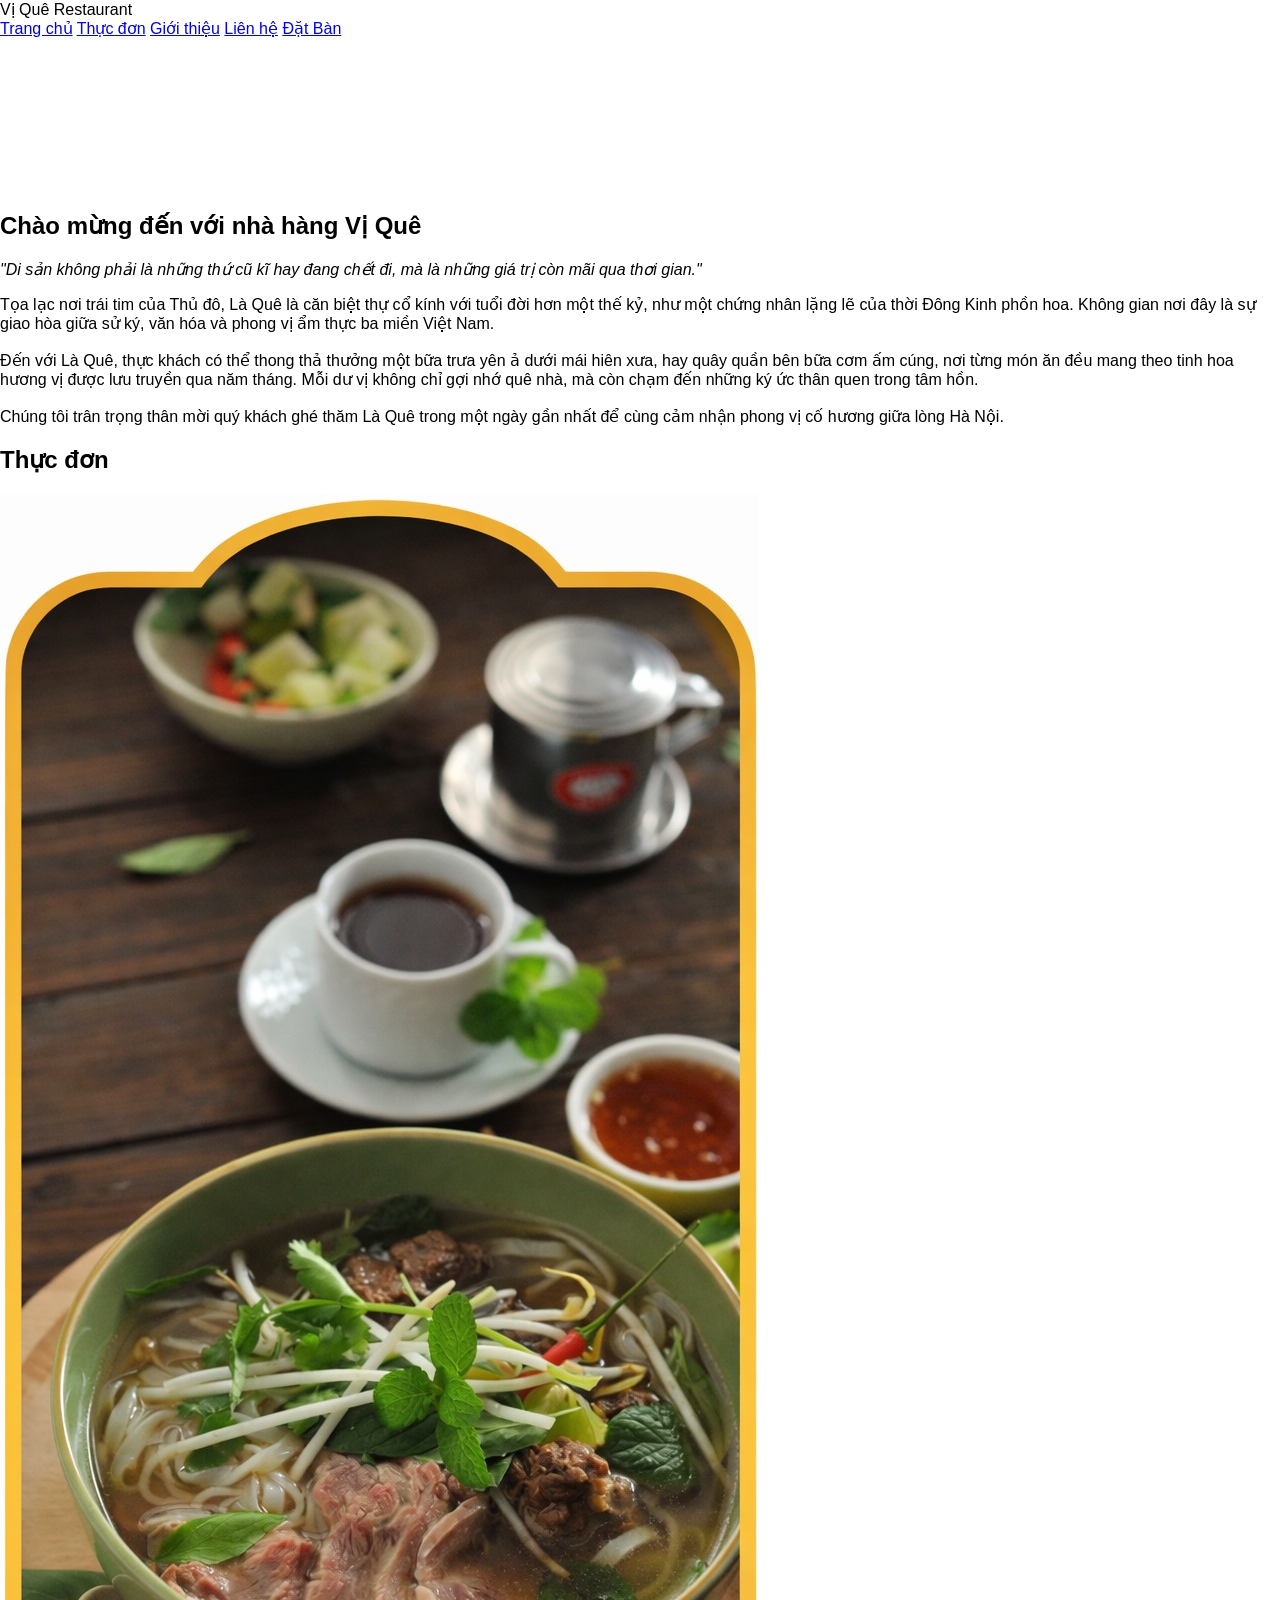
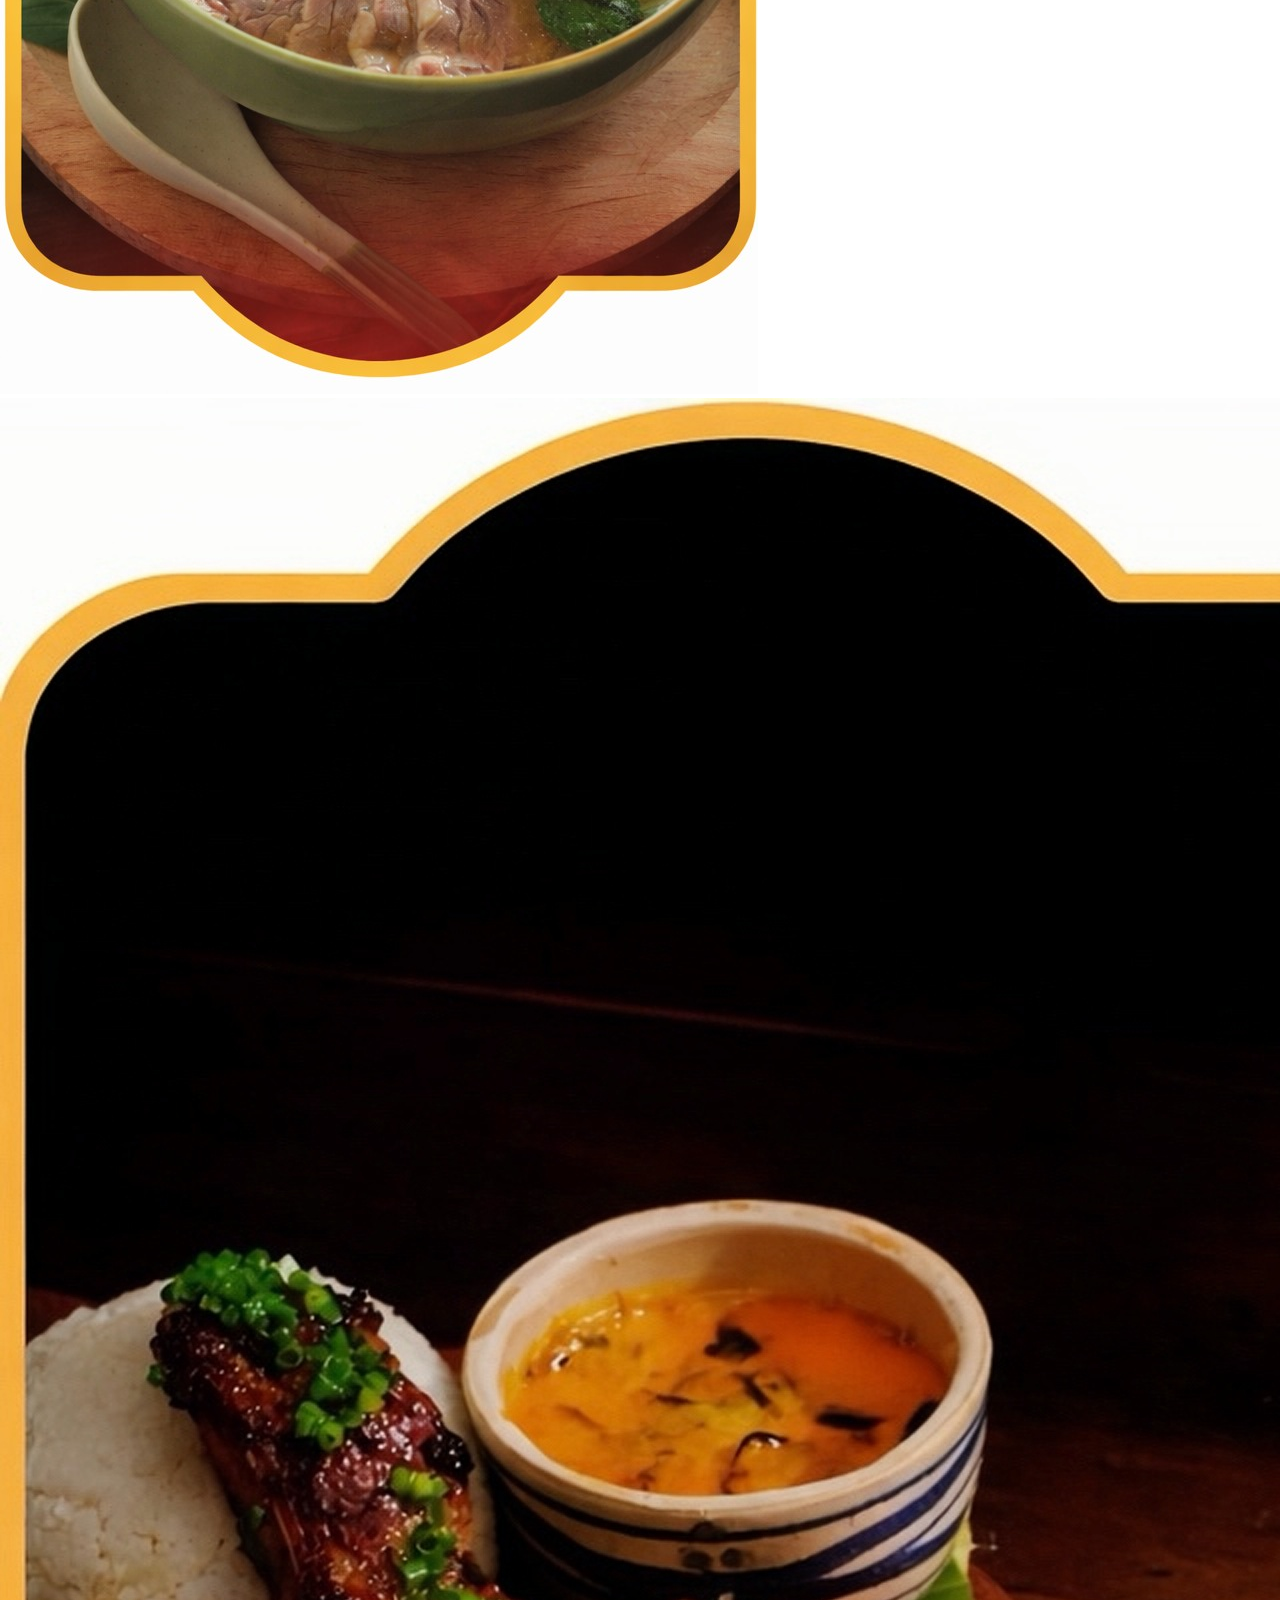
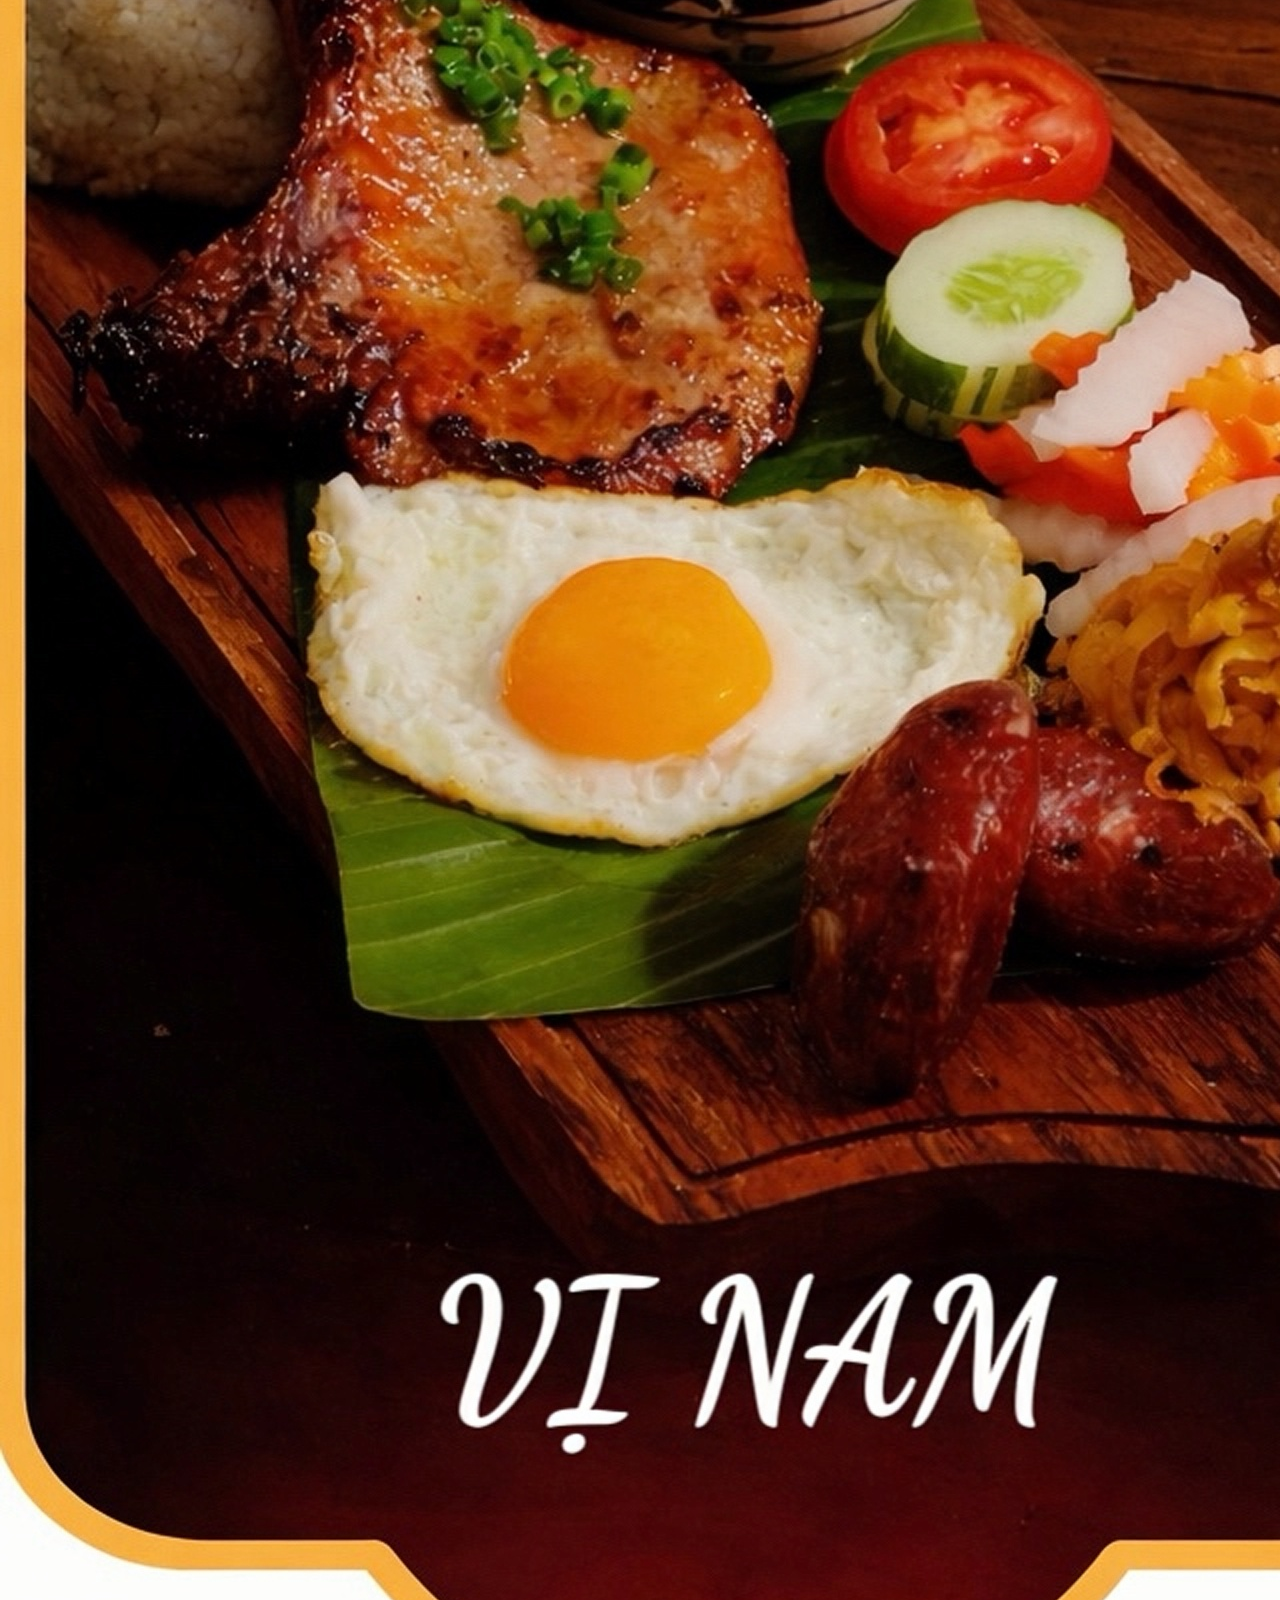
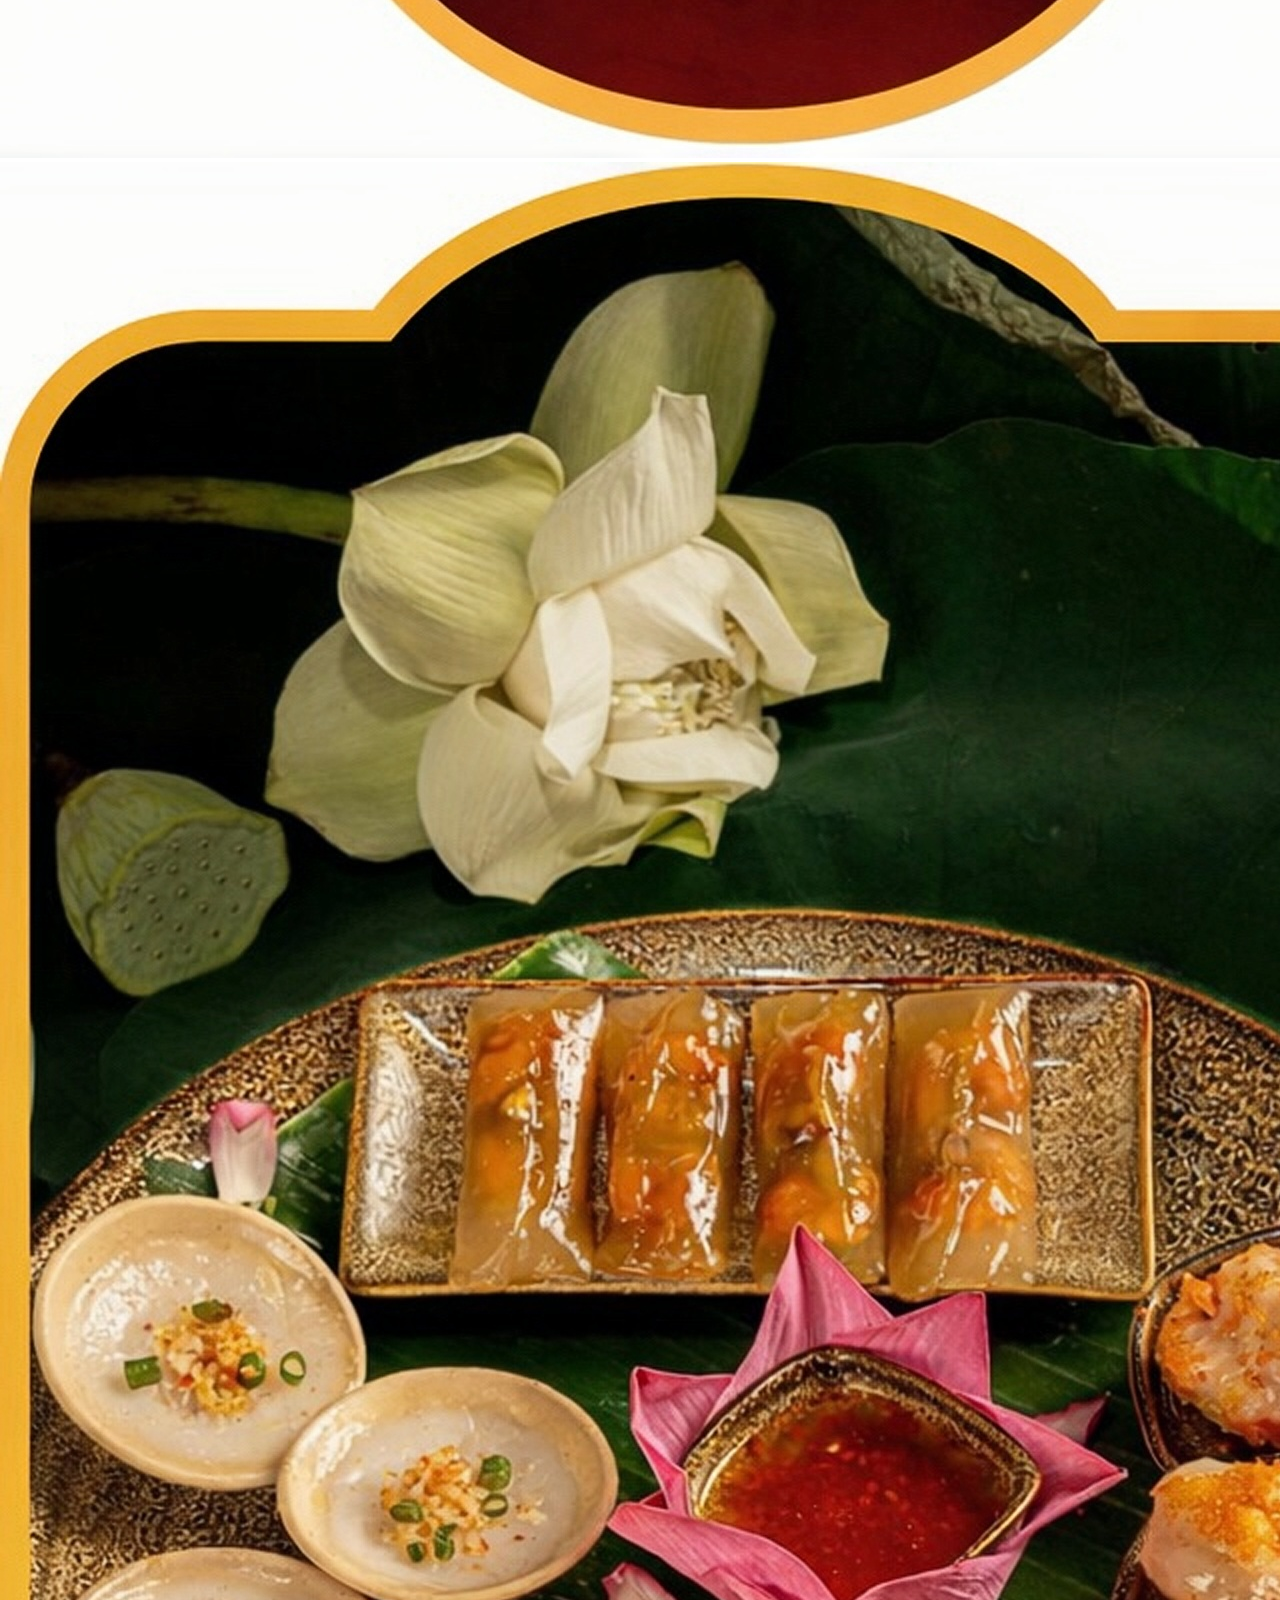
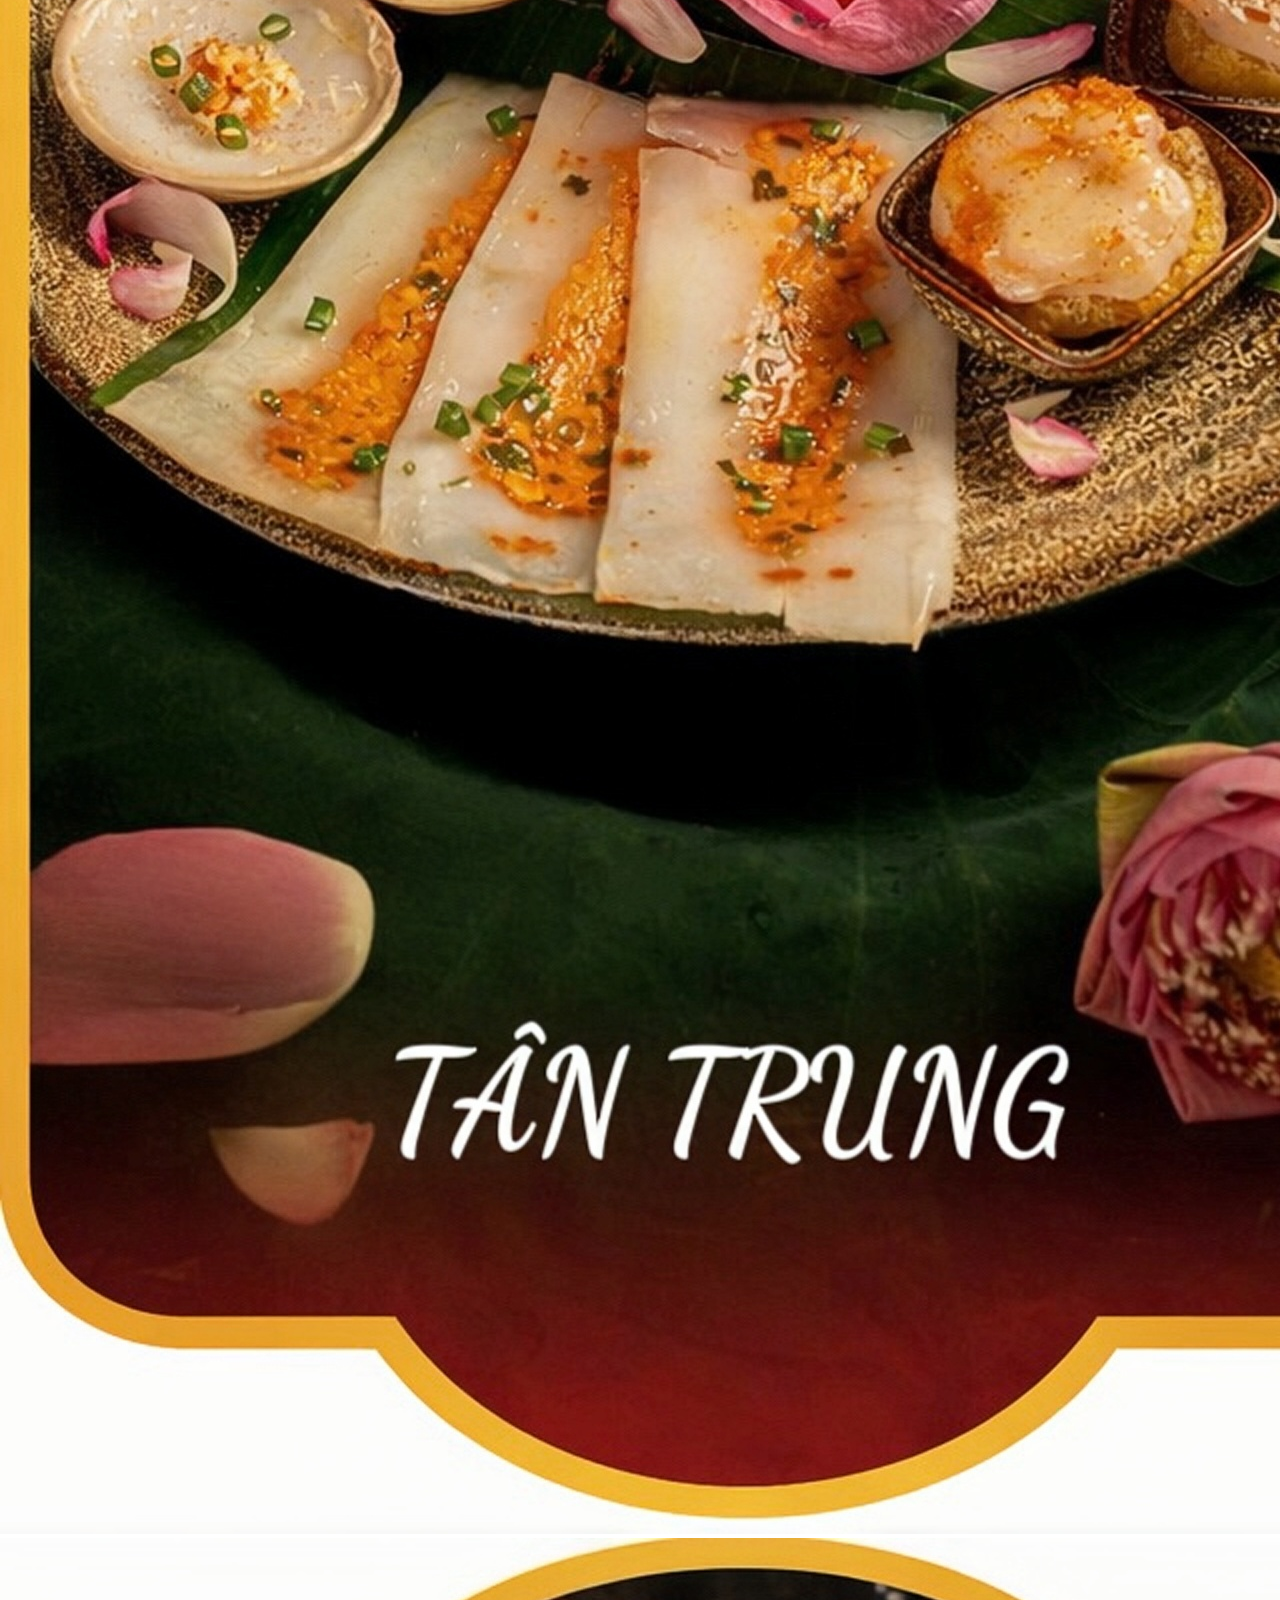
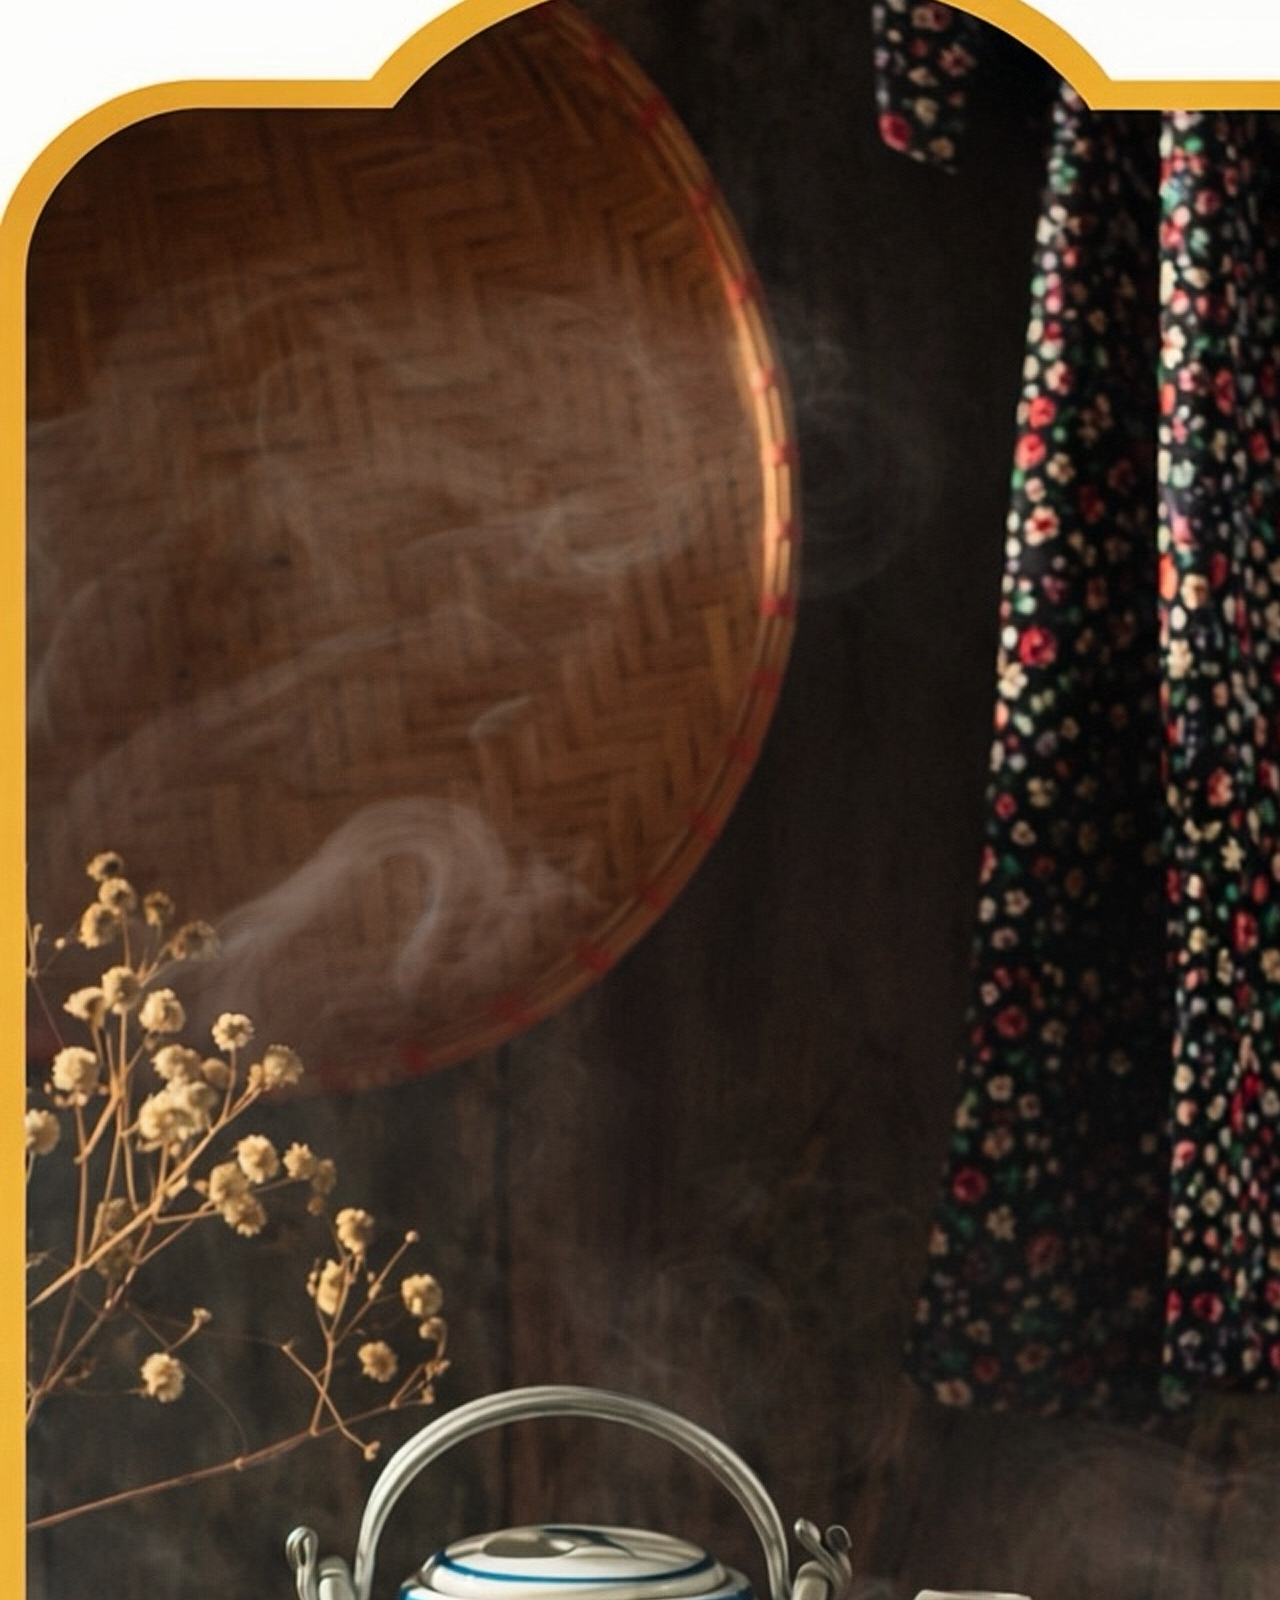
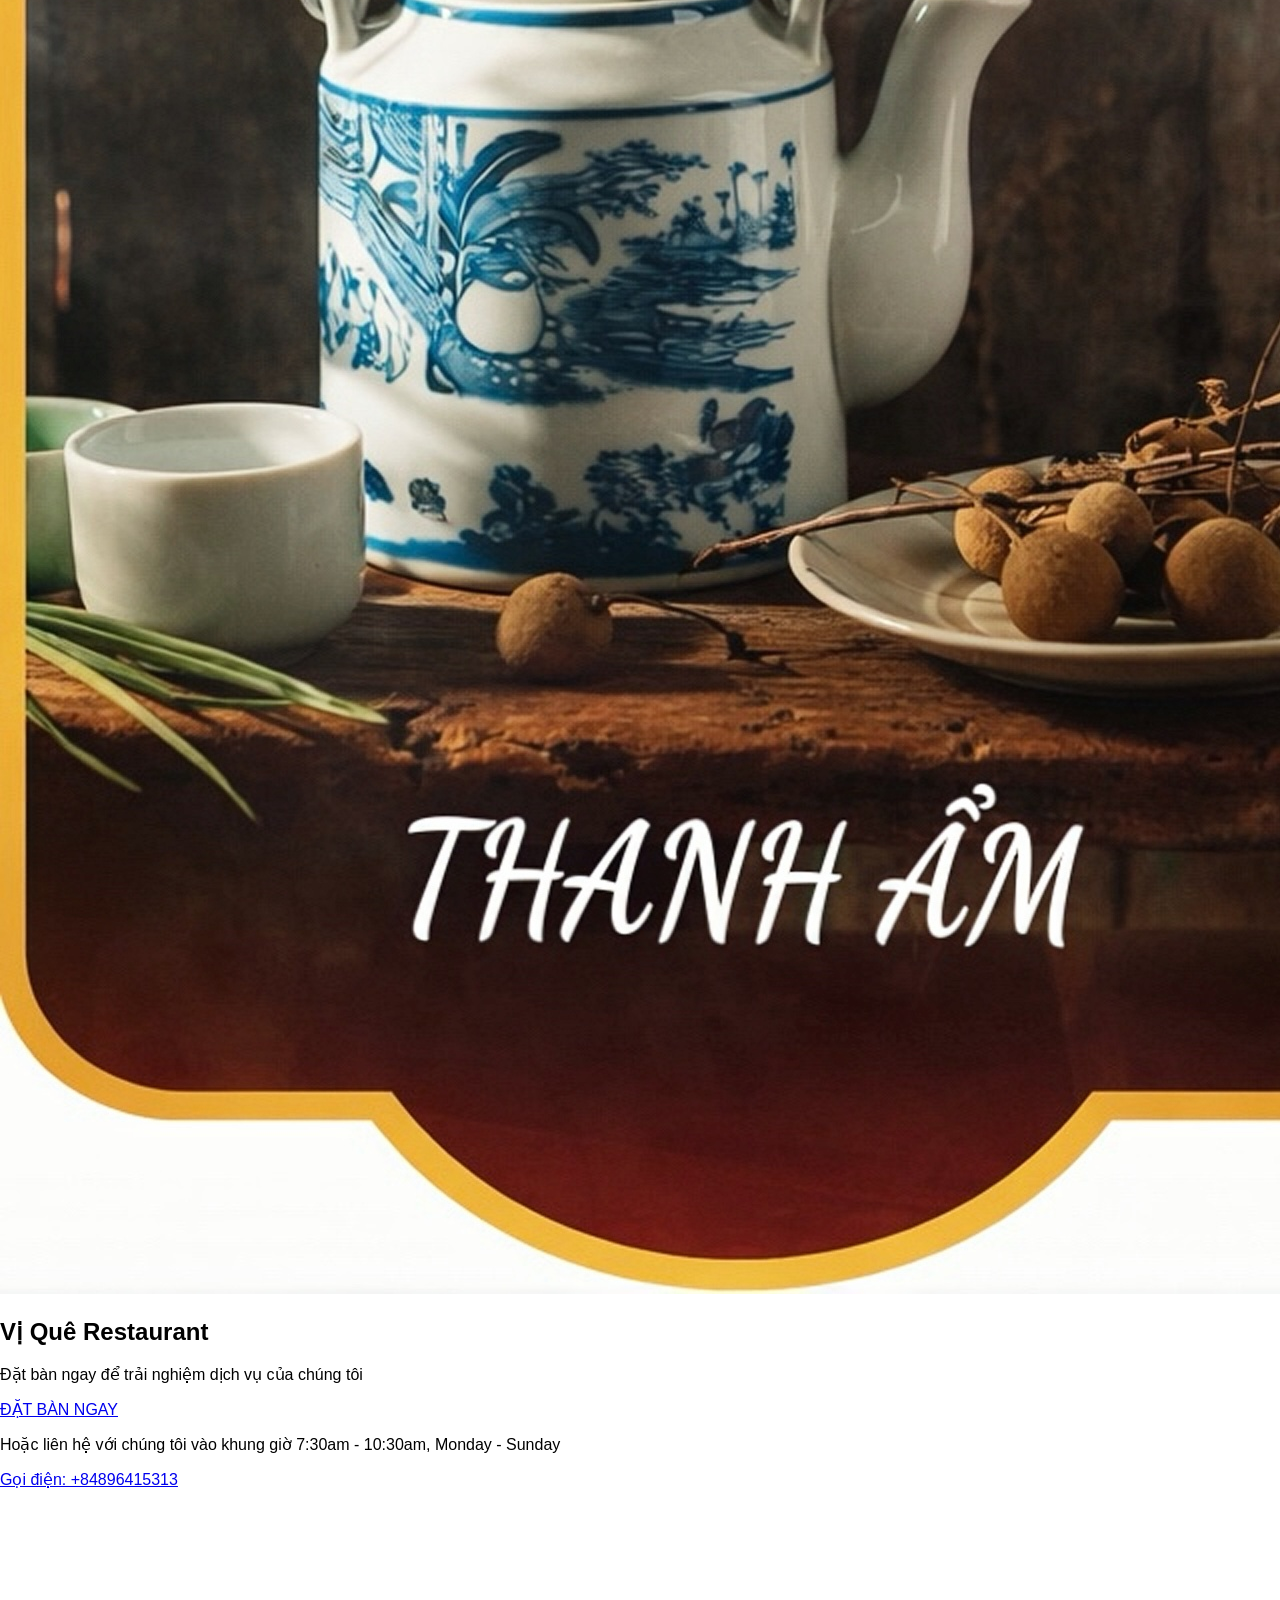
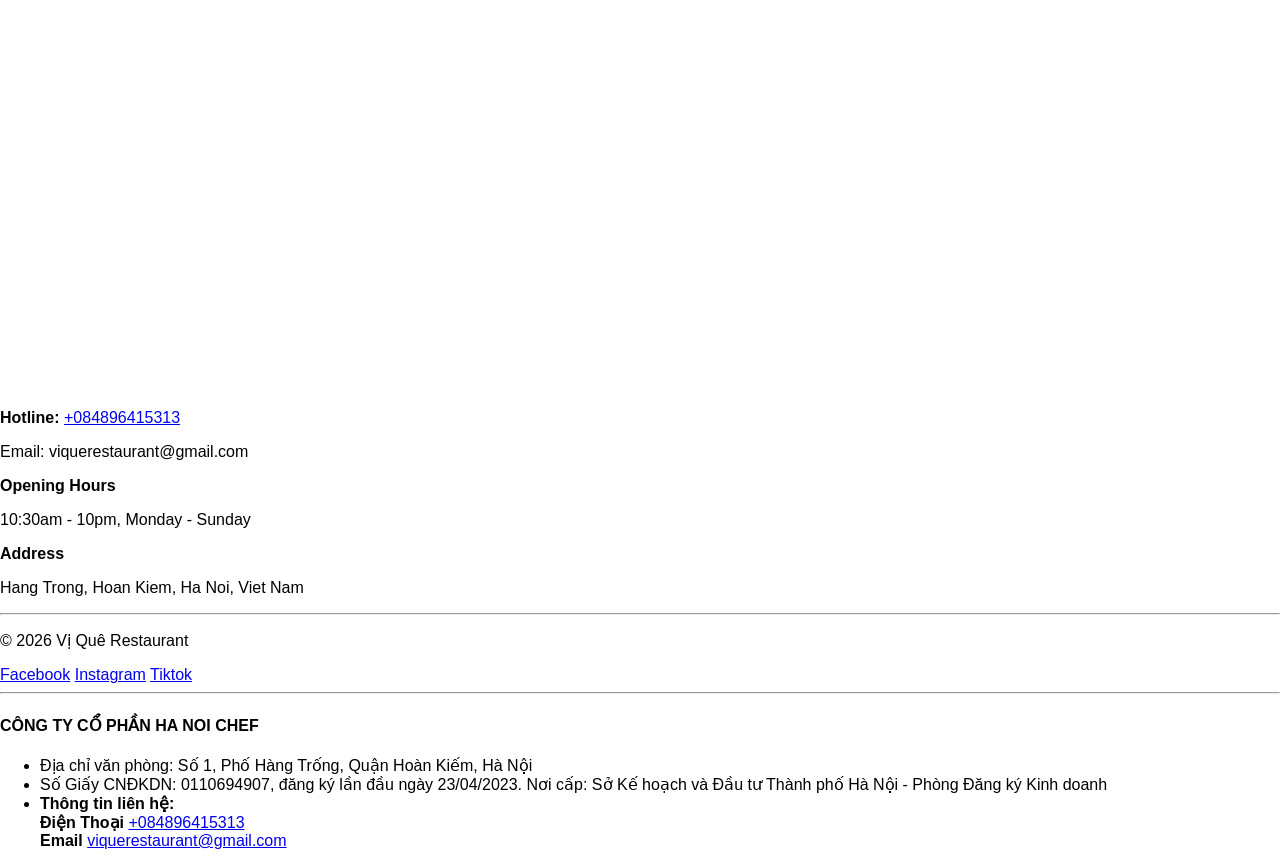
==== Index.html @ 924ca390 "Initial commit" ====
<!DOCTYPE html>
<html lang="vi">
<head>
    <meta charset="UTF-8">
    <meta name="viewport" content="width=device-width, initial-scale=1.0"/>
    <link rel="icon" type="image/jpg" href="images/logo.jpg">
    <title>Vị Quê Restaurant</title>
    <link rel="stylesheet" href="style.css">
</head>

<body>
    <header>
        <div class="logo">
            Vị Quê Restaurant
        </div>

        <nav class="navbar">
            <a href="index.html">Trang chủ</a>
            <a href="menu.html">Thực đơn</a>
            <a href="about.html">Giới thiệu</a>
            <a href="contact.html">Liên hệ</a>
            <a href="reserve.html">Đặt Bàn</a>
        </nav>
    </header>

    <section class="banner-video">
        <video class="banner-video-player" autoplay muted loop playsinline>
            <source src="images/videobaner.mp4" type="video/mp4">
        </video>
    </section>

    <section class="about">
        <div class="container">
            <h2>Chào mừng đến với nhà hàng Vị Quê</h2>
            <i>
                "Di sản không phải là những thứ cũ kĩ hay đang chết đi, mà là những giá trị còn mãi qua thơi gian."
            </i>

            <p>
                Tọa lạc nơi trái tim của Thủ đô, Là Quê là căn biệt thự cổ kính với tuổi đời hơn một thế kỷ, như một chứng nhân lặng lẽ của thời Đông Kinh phồn hoa. Không gian nơi đây là sự giao hòa giữa sử ký, văn hóa và phong vị ẩm thực ba miền Việt Nam.<br><br>

                Đến với Là Quê, thực khách có thể thong thả thưởng một bữa trưa yên ả dưới mái hiên xưa, hay quây quần bên bữa cơm ấm cúng, nơi từng món ăn đều mang theo tinh hoa hương vị được lưu truyền qua năm tháng. Mỗi dư vị không chỉ gợi nhớ quê nhà, mà còn chạm đến những ký ức thân quen trong tâm hồn.<br><br>

                Chúng tôi trân trọng thân mời quý khách ghé thăm Là Quê trong một ngày gần nhất để cùng cảm nhận phong vị cố hương giữa lòng Hà Nội.
            </p>
        </div>


    </section>

    <section class="menu-image">
        <h2>Thực đơn</h2>
        <div class="menu-grid">
            <a href="menu.html">
            <img src="images/hương bắc.jpg" alt="Hương Bắc">
            </a>

            <a href="menu.html">
            <img src="images/vị nam.jpg" alt="Vị Nam">
            </a>

            <a href="menu.html">
            <img src="images/tan trung.jpg" alt="Tân Trung">
            </a>

            <a href="menu.html">
            <img src="images/thanh ẩm.jpg" alt="Thanh Ẩm">
            </a>
        </div>
    </section>

    <section class="reservation">
        <h2> Vị Quê Restaurant</h2>
        <p> Đặt bàn ngay để trải nghiệm dịch vụ của chúng tôi</p>
        <a href="reserve.html" class="reverse-button"> ĐẶT BÀN NGAY </a>
        <p> Hoặc liên hệ với chúng tôi vào khung giờ 7:30am - 10:30am, Monday - Sunday</p>
        <a href="tel:0896415313" class="contact-button"> Gọi điện: +84896415313</a>

        <iframe 
        src="https://www.google.com/maps/embed?pb=!1m18!1m12!1m3!1d2633.3364512951644!2d105.85098971503221!3d21.02867943982586!2m3!1f0!2f0!3f0!3m2!1i1024!2i768!4f13.1!3m3!1m2!1s0x3135ab952ba31a31%3A0xe4182b099be6c860!2zVGjDoXAgUsO5YQ!5e0!3m2!1svi!2s!4v1773385647368!5m2!1svi!2s" 
        width="100%" 
        height="500" 
        style="border:0;" 
        allowfullscreen="" 
        loading="lazy" 
        referrerpolicy="no-referrer-when-downgrade">
        </iframe>
    </section>

    <footer class ="footer">
        <div class="footer-top">
            <div class="footer-contact">
                <p><strong>Hotline:</strong> <a href="tel:0896415313" class="contact-button">+084896415313</a></p>
                <p>Email: viquerestaurant@gmail.com</p>
            </div>

            <div class="footer-hour">
                <p><strong>Opening Hours</strong></p>
                <p>10:30am - 10pm, Monday - Sunday</p>
            </div>

            <div class="footer-address">
                <p><strong>Address</strong></p>
                <p>Hang Trong, Hoan Kiem, Ha Noi, Viet Nam</p>
            </div>
        </div>

        <hr>

        <div class="footer-middle">
            <div class="copyright">
                <p>&copy; 2026 Vị Quê Restaurant </p>
            </div>

            <div class="social-media">
                <a href="https://www.facebook.com/share/18QTEhTKpm/" target="_blank">Facebook</a>
                <a href="https://www.instagram.com/kh.phuc/" target="_blank">Instagram</a>
                <a href="https://www.tiktok.com/@khacphuc_03?lang=vi-VN" target="_blank">Tiktok</a>
            </div>
        </div>

        <hr>

        <div class="footer-bottom">
            <h4>CÔNG TY CỔ PHẦN HA NOI CHEF</h4>
            <ul class="plus-list">
                <li>Địa chỉ văn phòng: Số 1, Phố Hàng Trống, Quận Hoàn Kiếm, Hà Nội</li>
                <li>Số Giấy CNĐKDN: 0110694907, đăng ký lần đầu ngày 23/04/2023. Nơi cấp: Sở Kế hoạch và Đầu tư Thành phố Hà Nội - Phòng Đăng ký Kinh doanh</li>
                <li>
                    <strong>Thông tin liên hệ:</strong><br>
                    <strong>Điện Thoại</strong>
                    <a href="tel:0896415313" class="contact-button">+084896415313</a><br>
                    <strong>Email</strong>
                    <a href="mailto:viquerestaurant@gmail.com" class="contact-button">viquerestaurant@gmail.com</a>
                </li>
            </ul>
    </footer>
</body>
</html>
---- style.css ----
body{
    margin:0;
    font-family: Frunchesca, Helvetica, Arial, sans-serif;
}
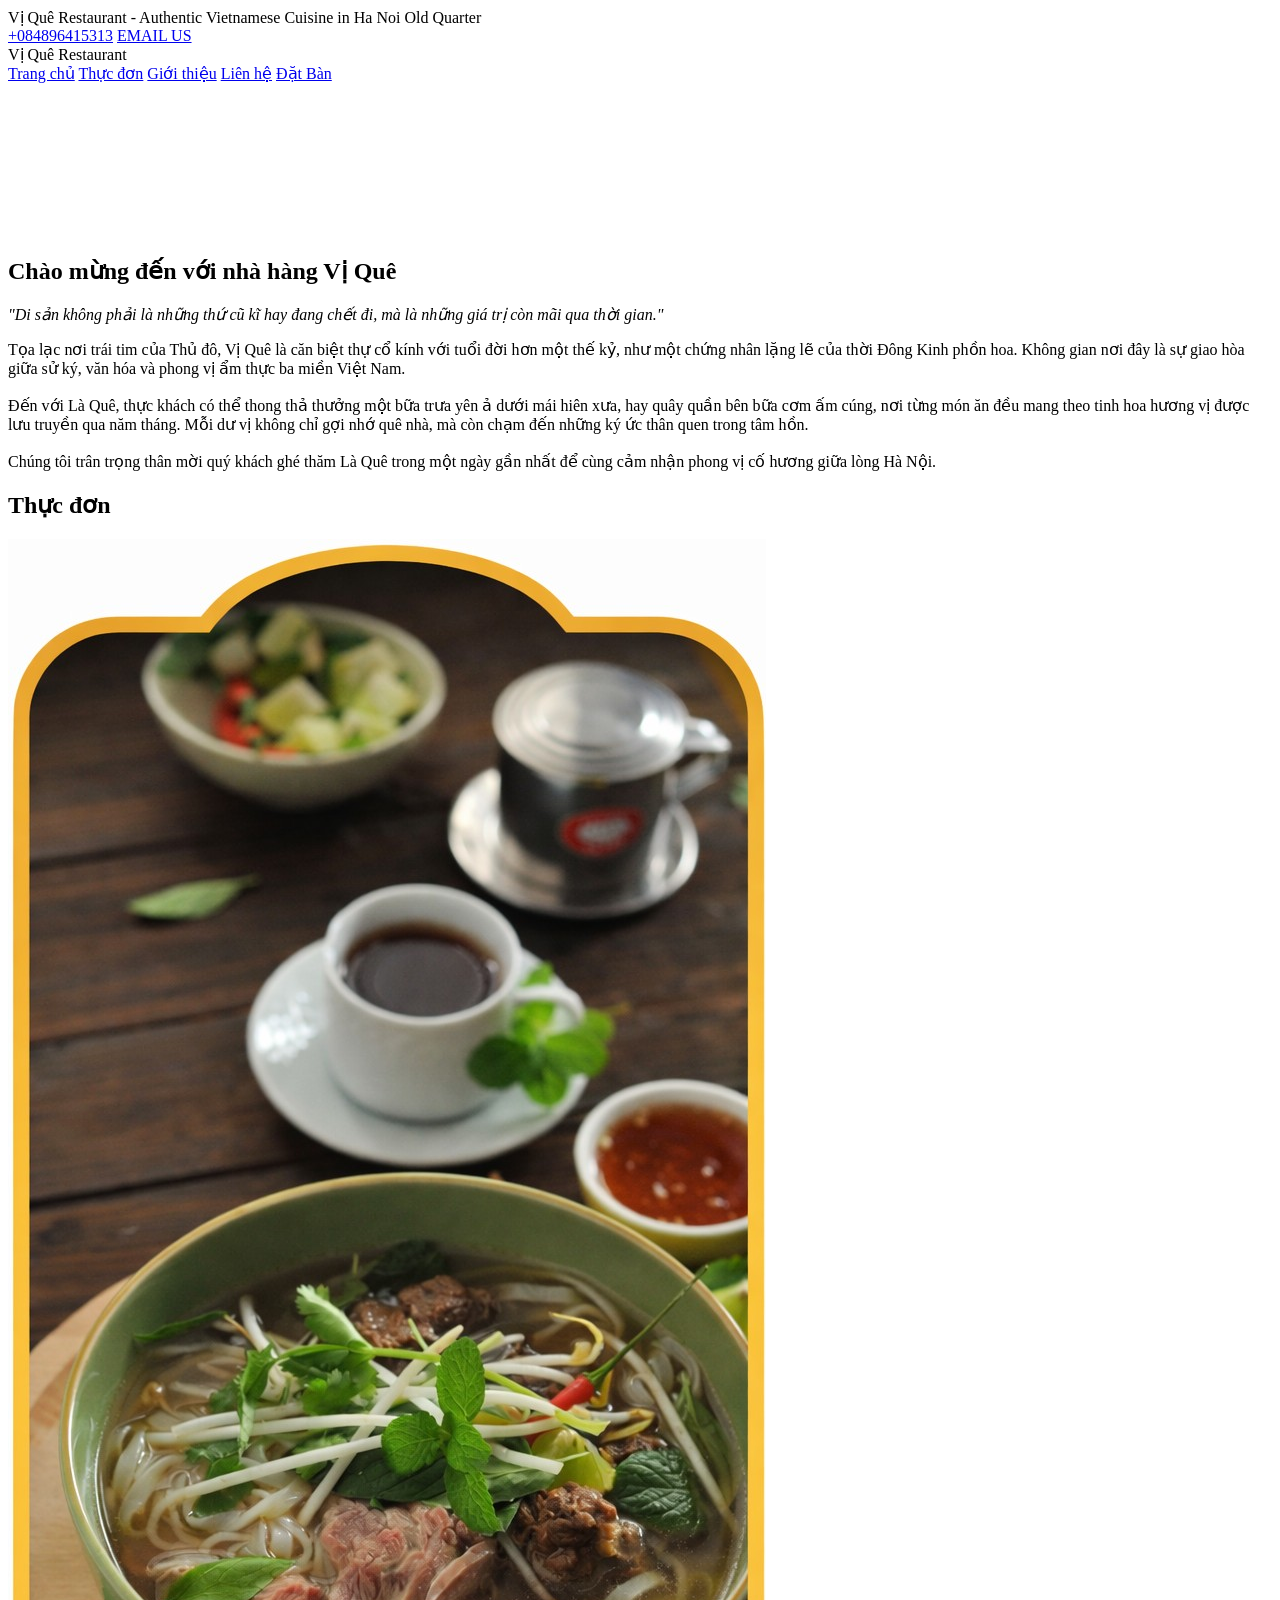
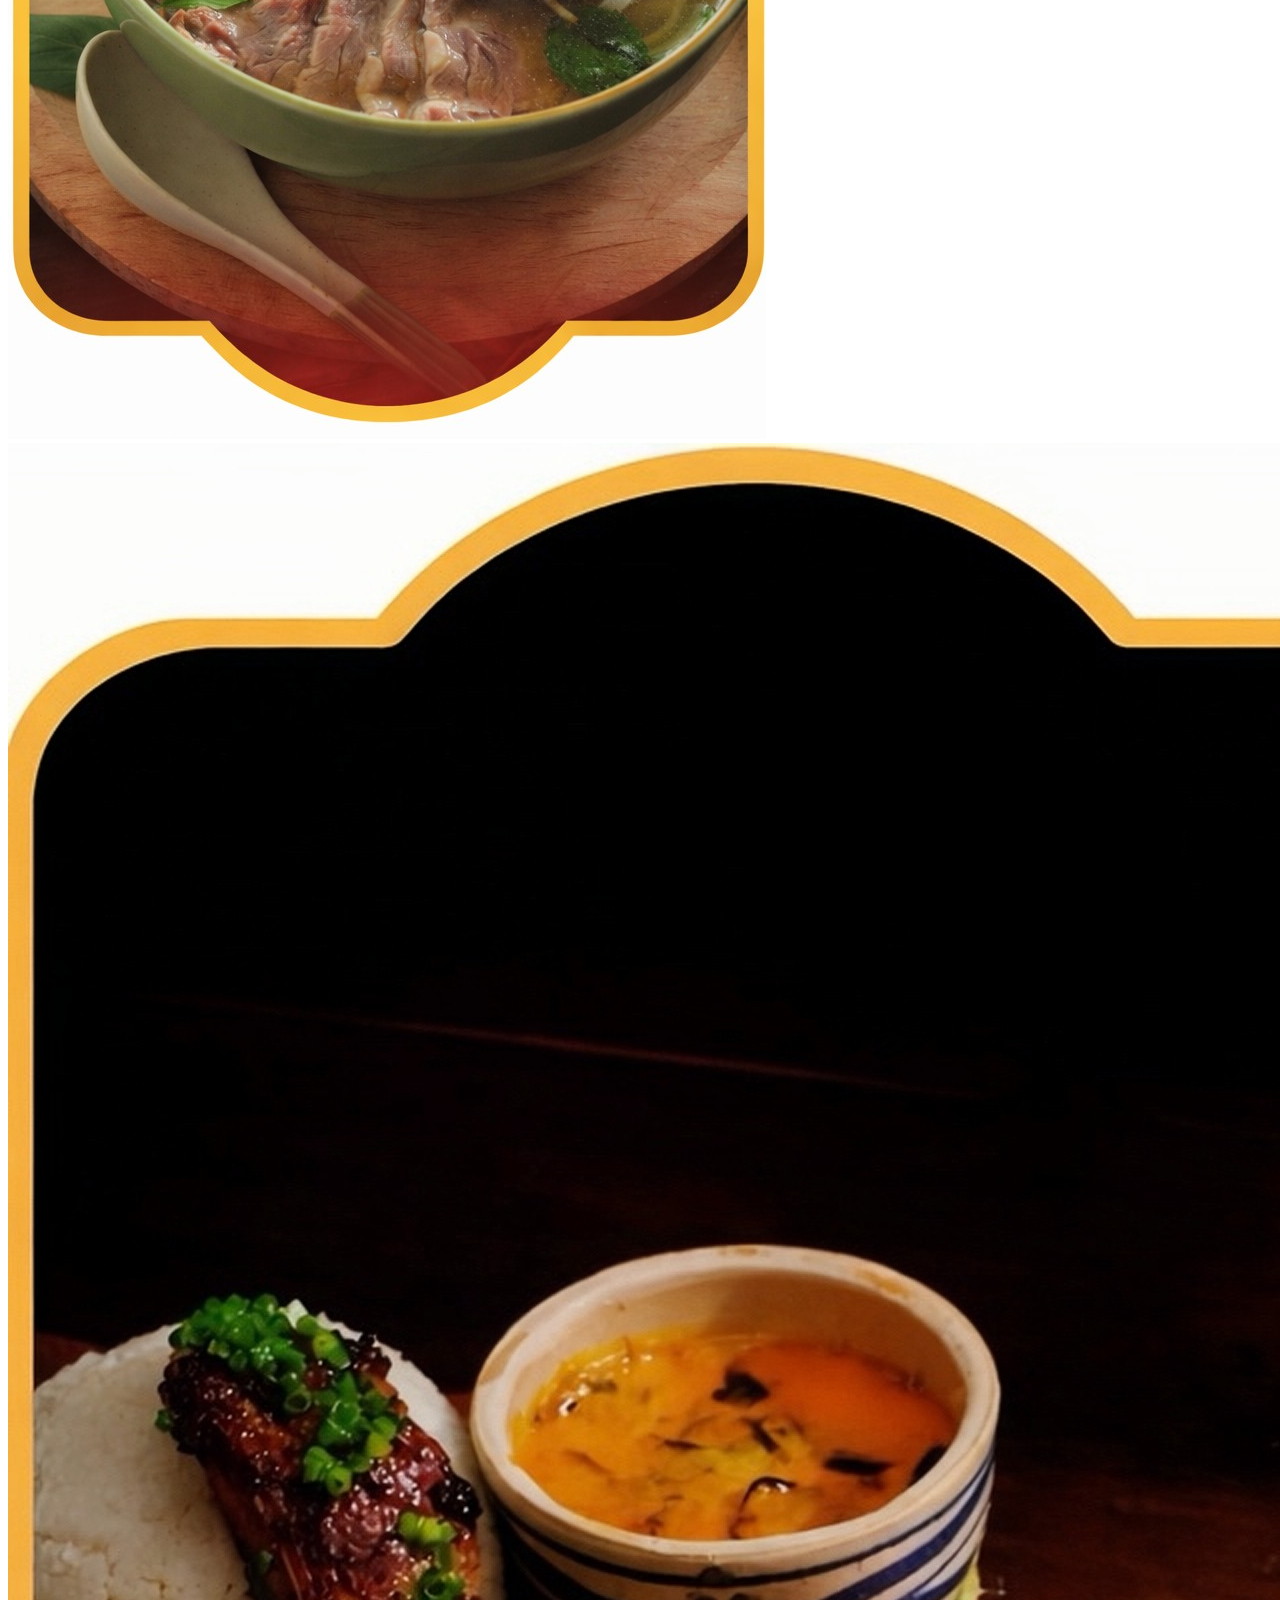
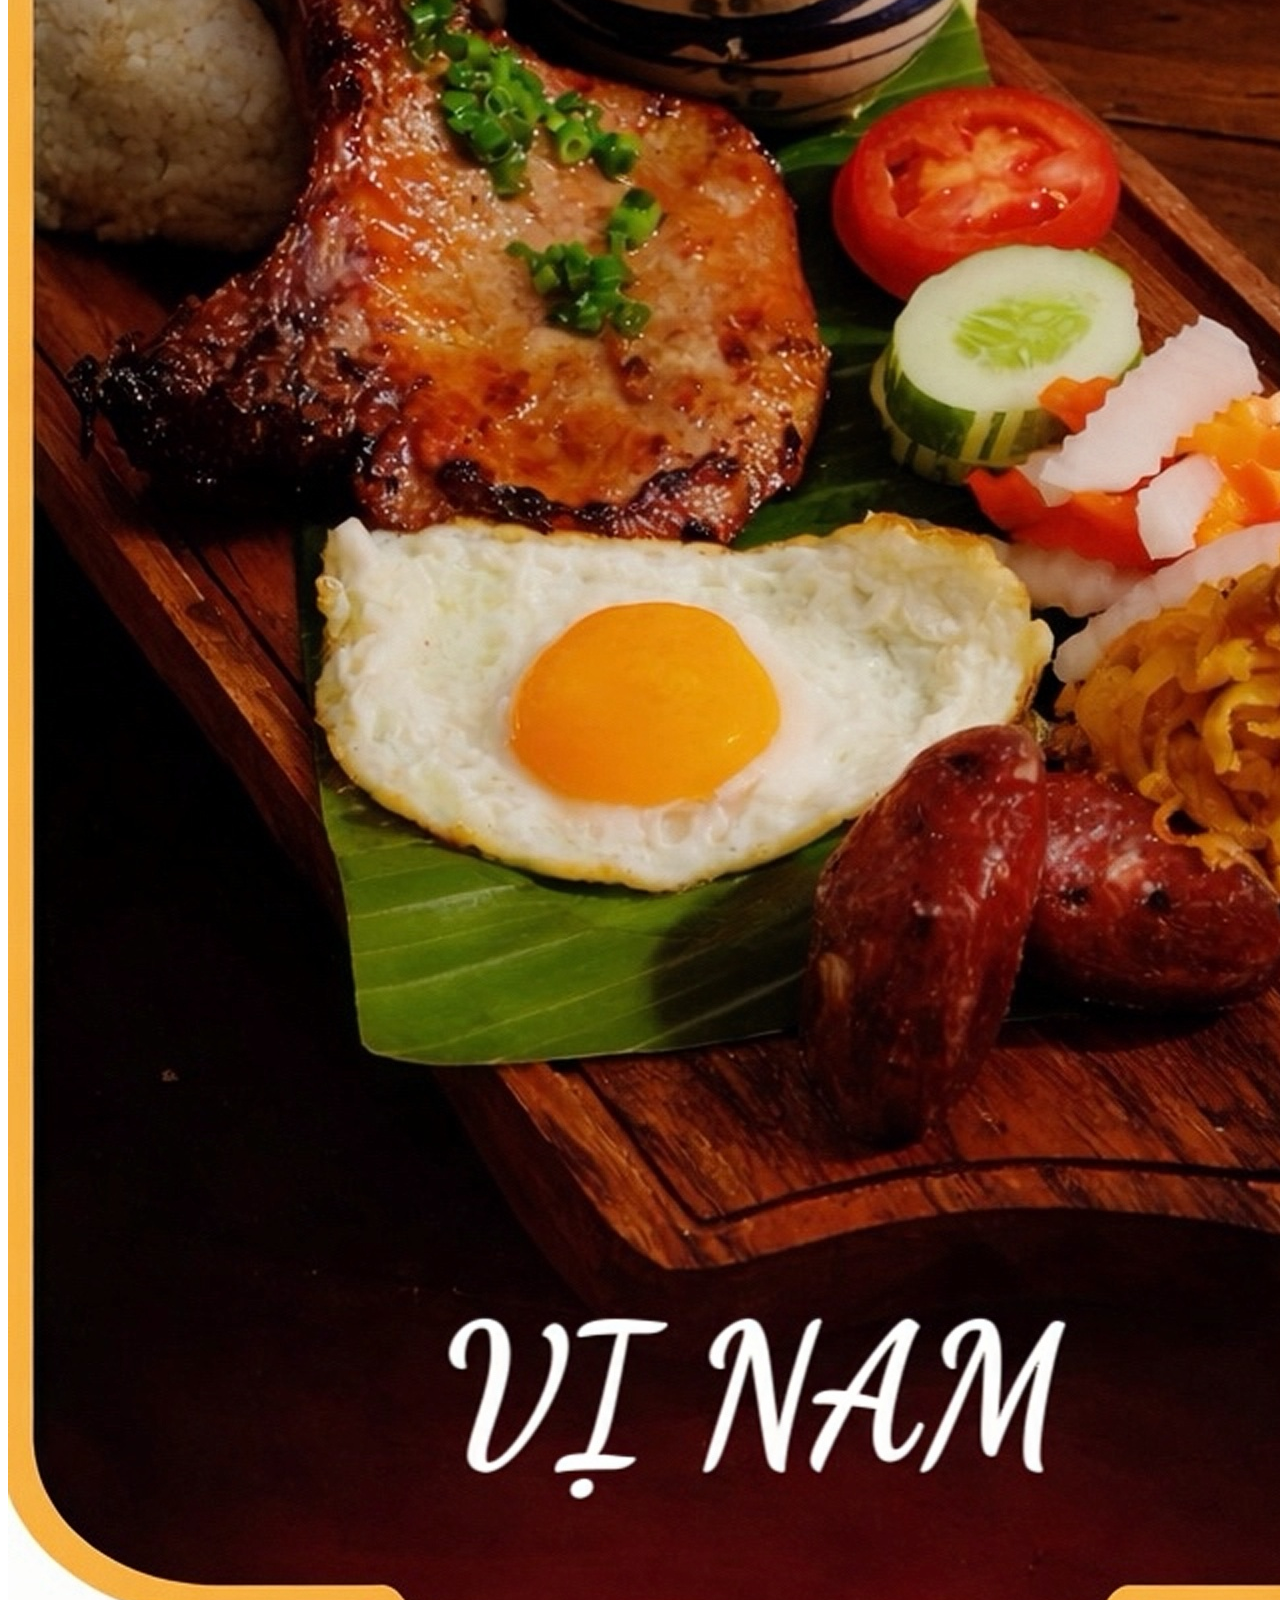
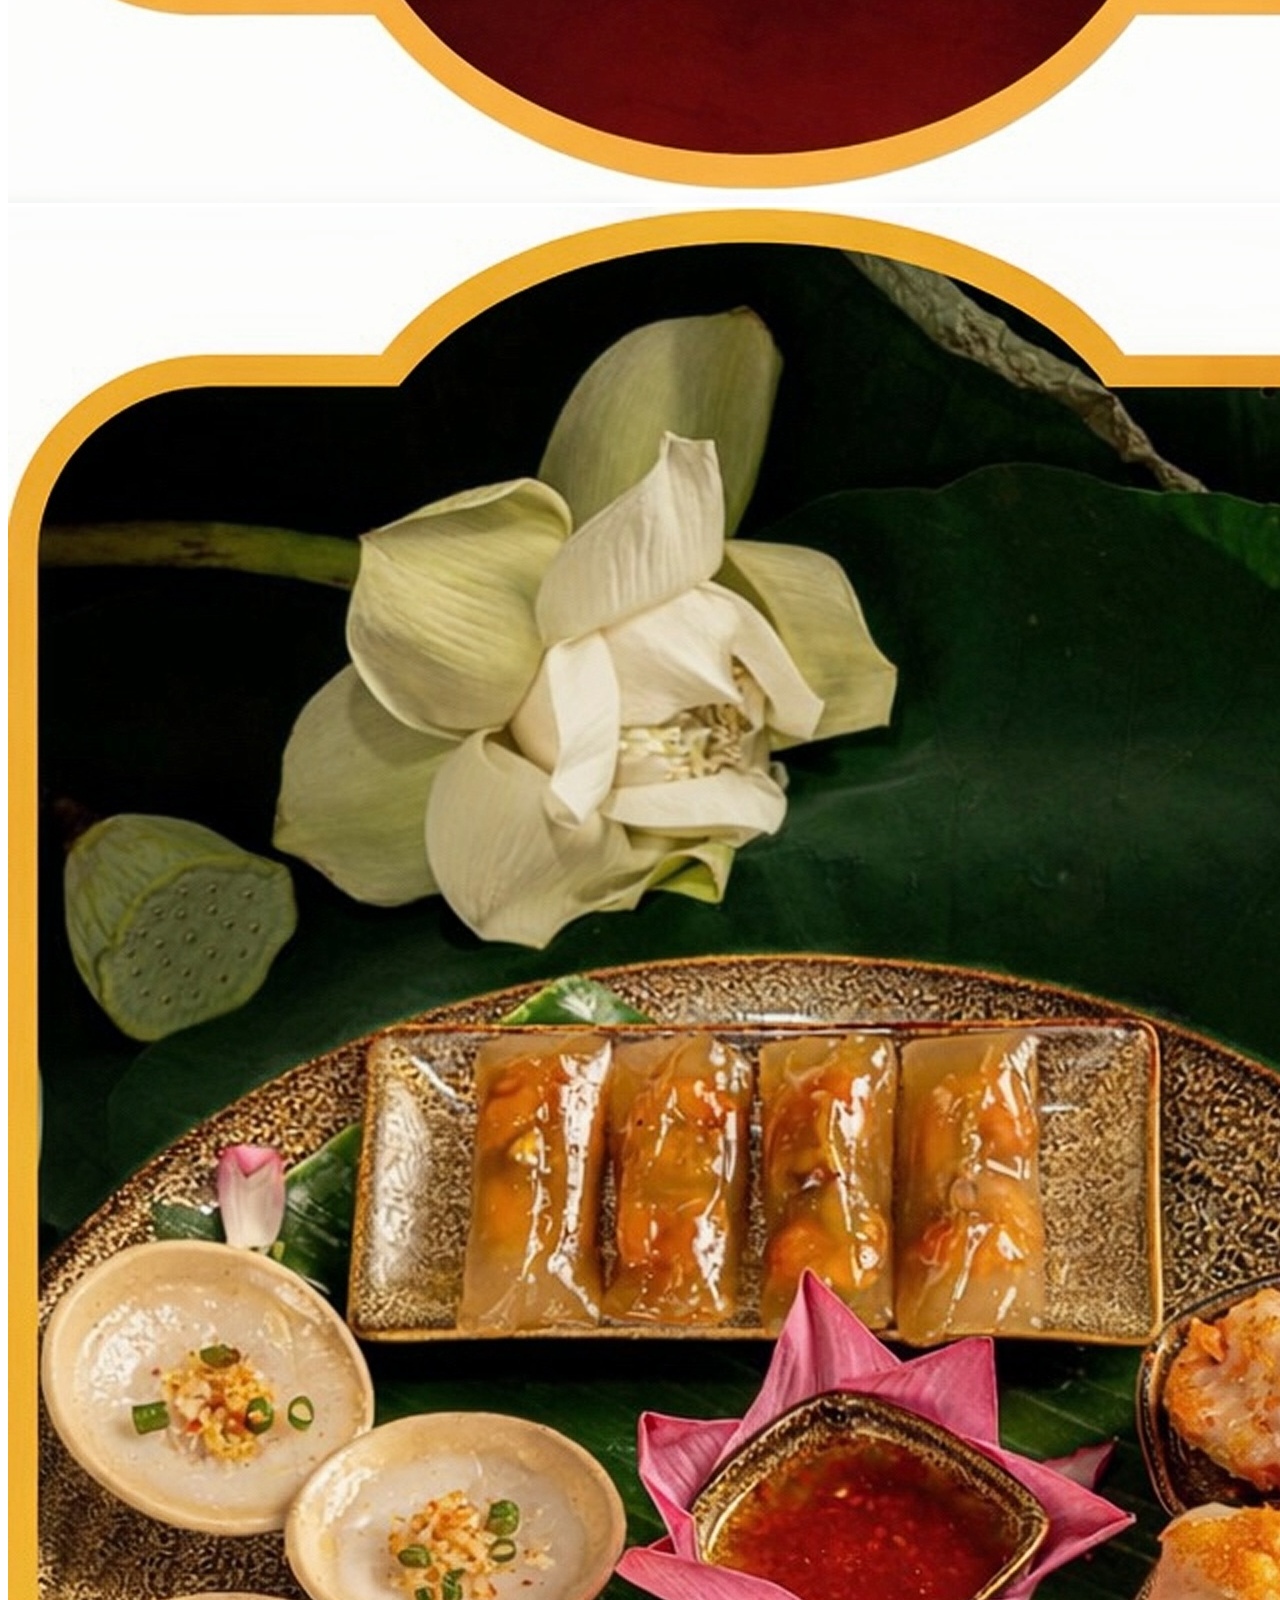
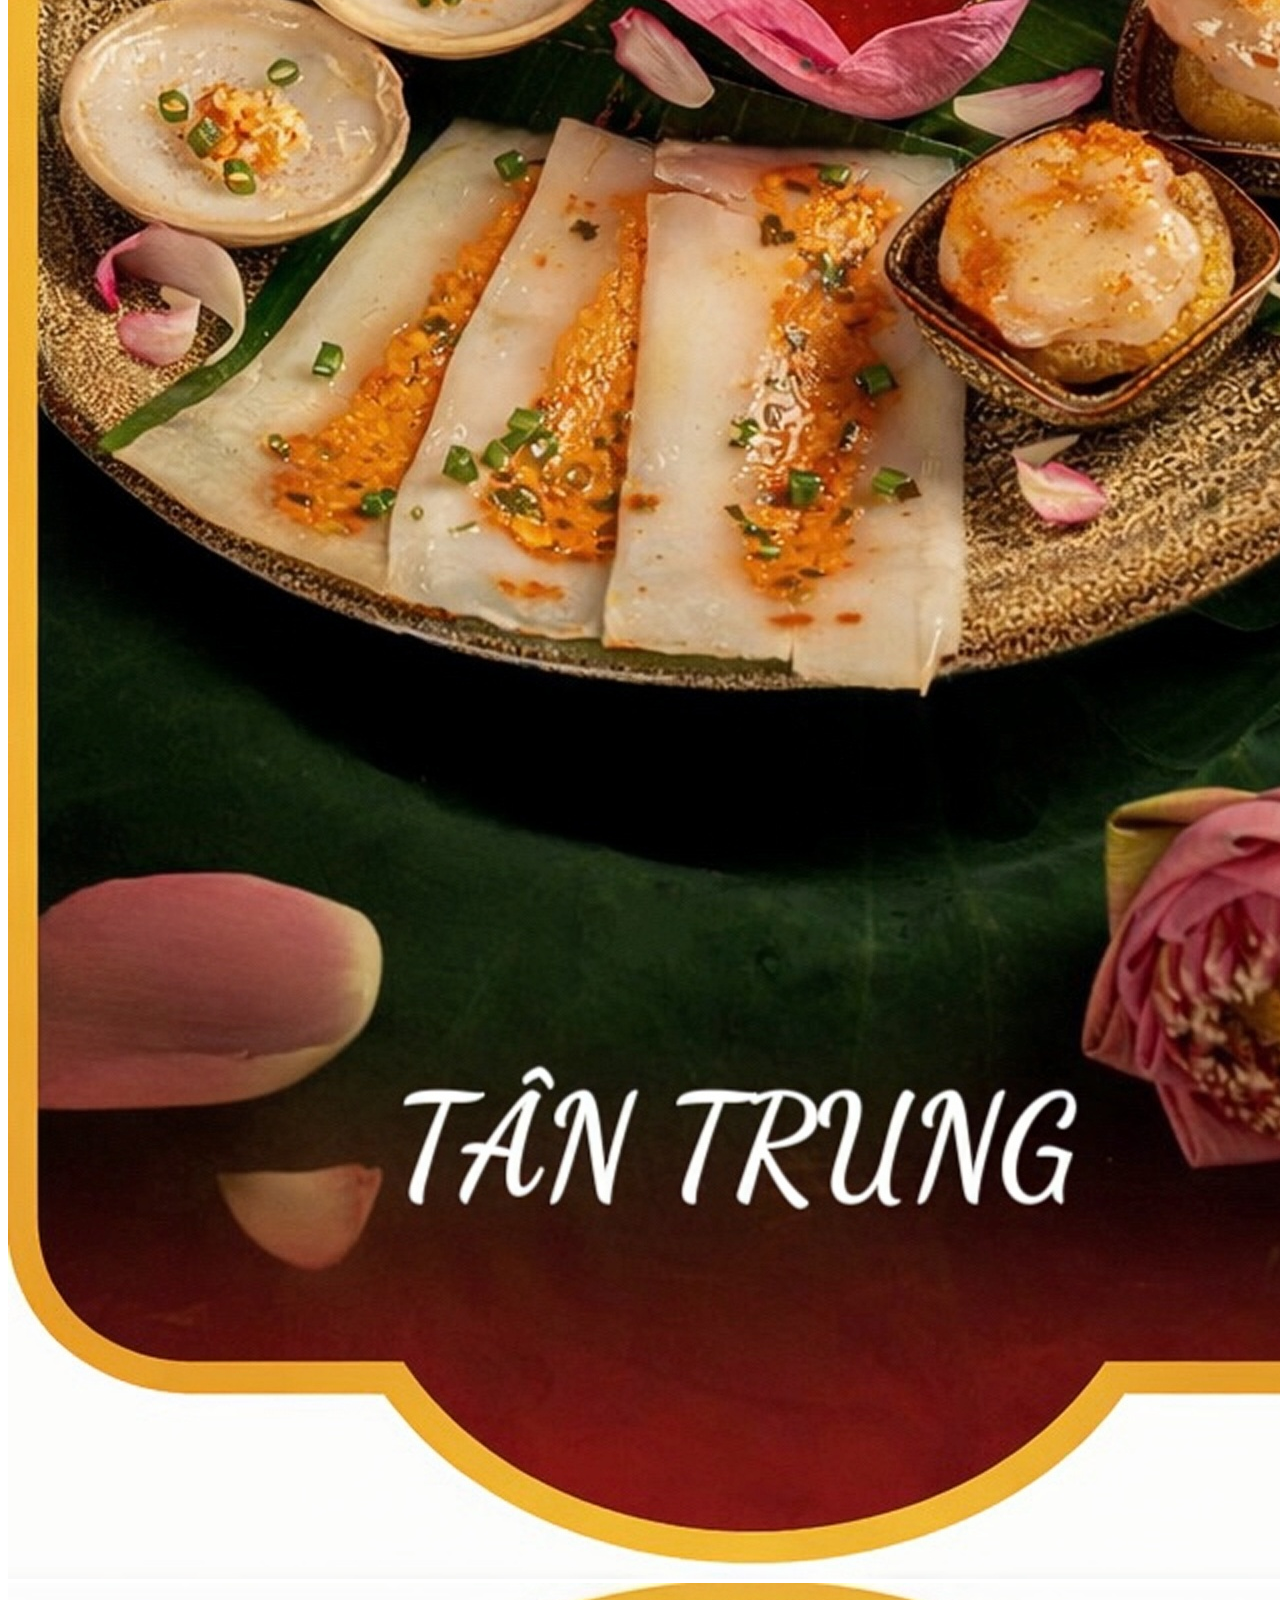
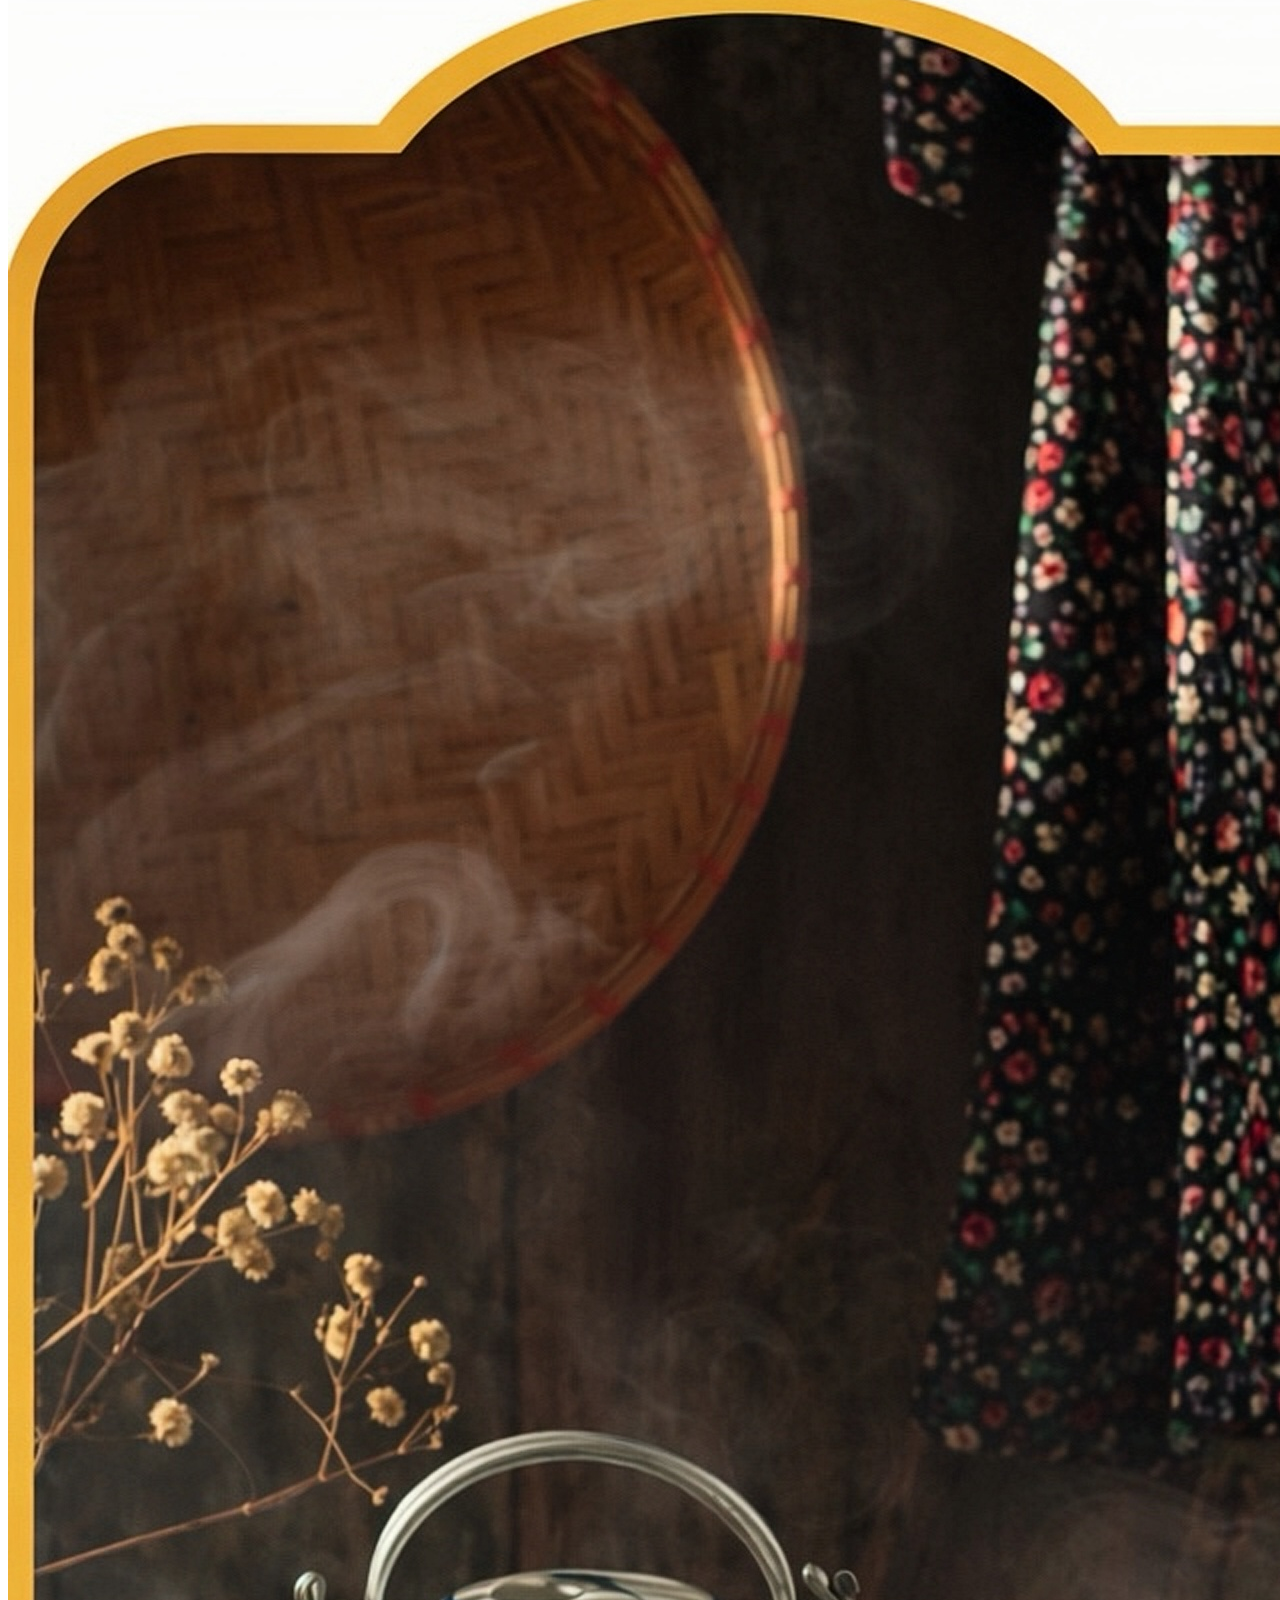
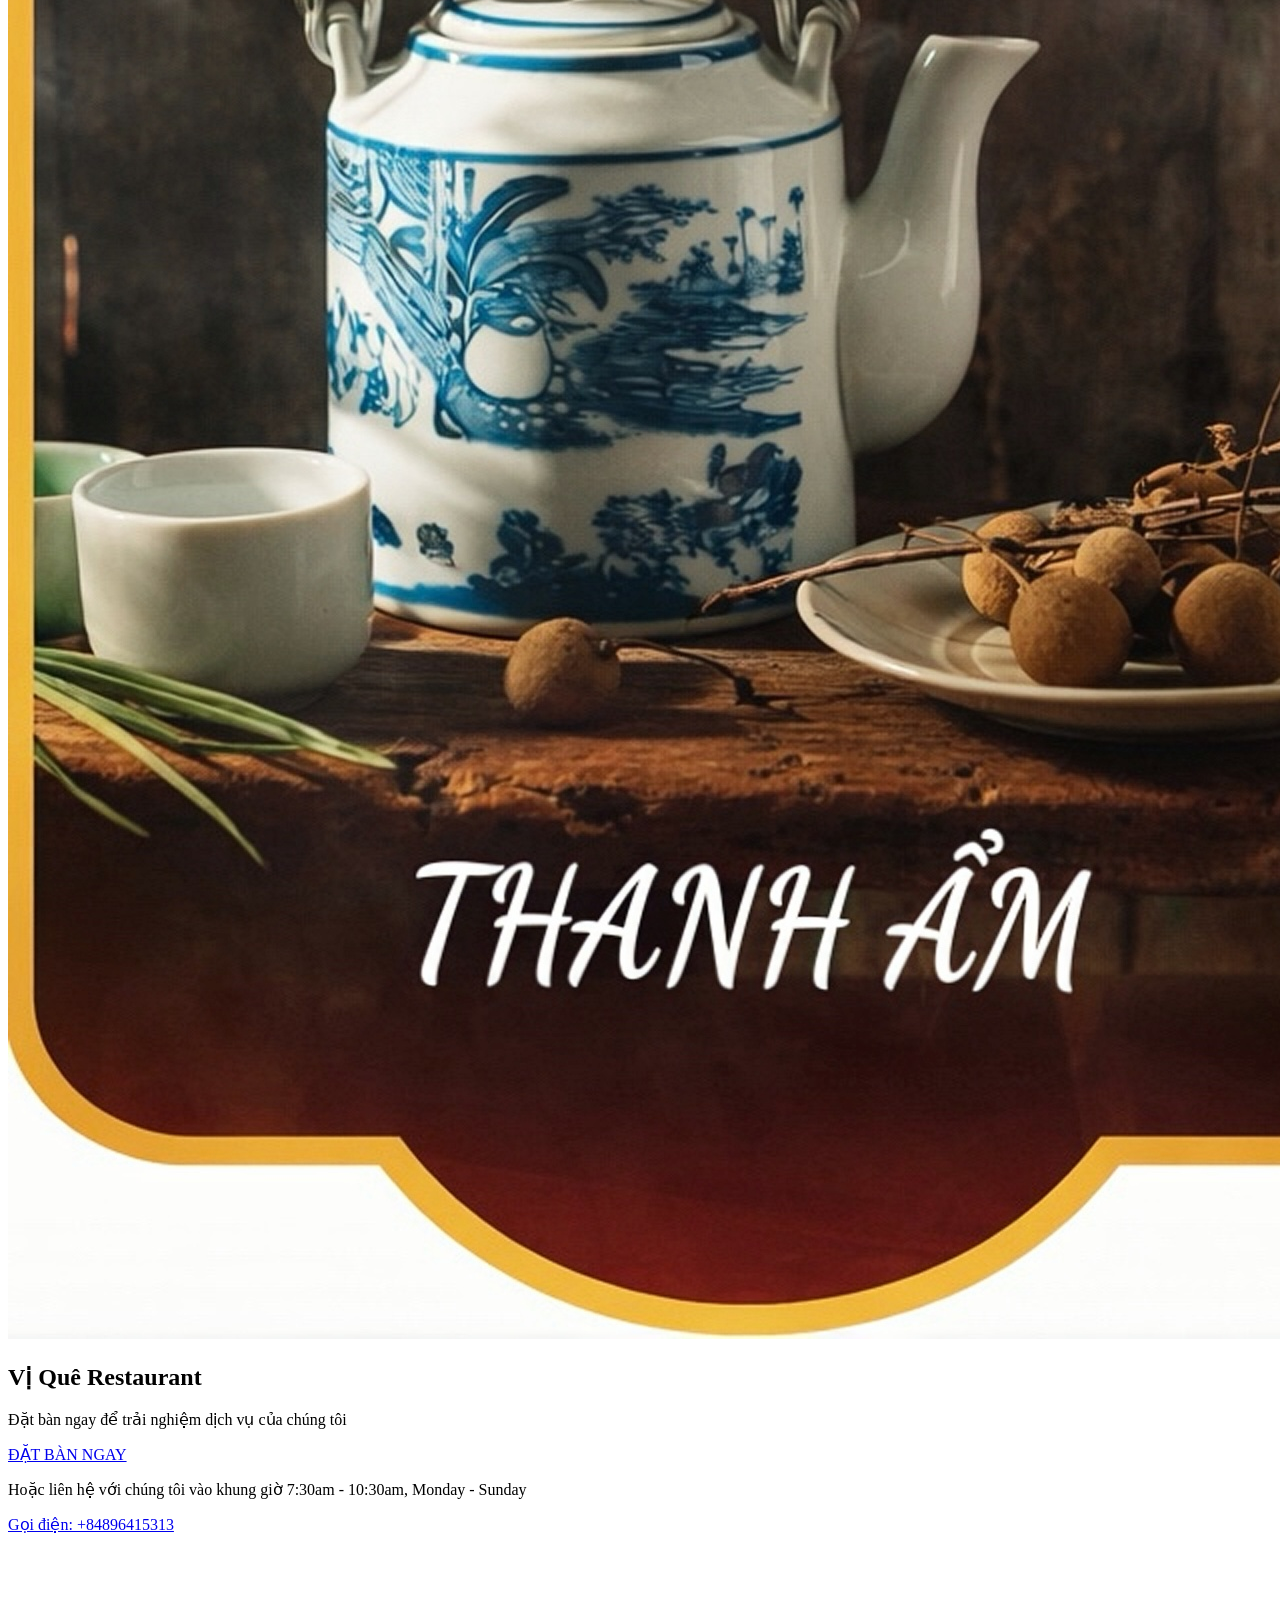
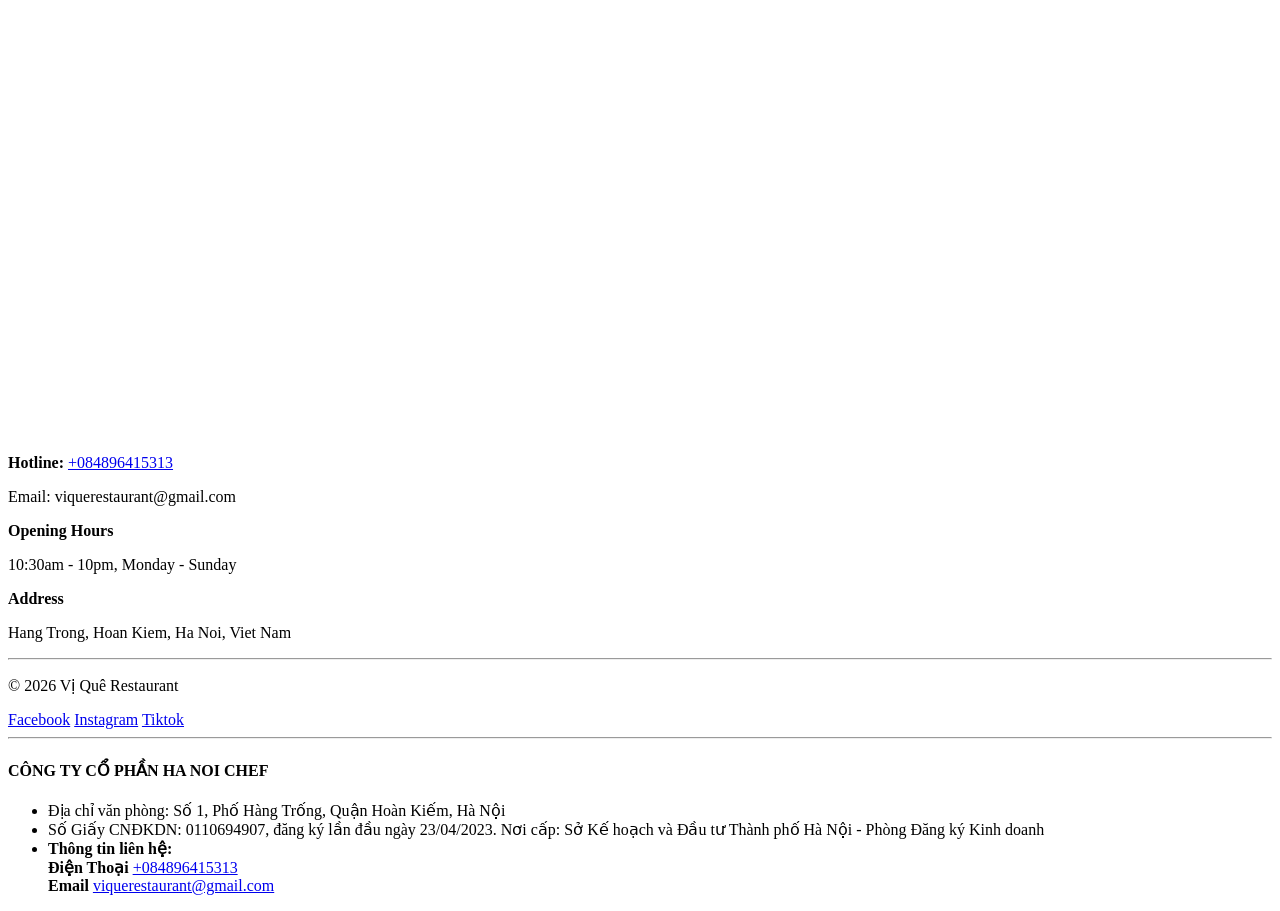
==== commit 30a52f88: "Bổ sung about" ====
--- a/Index.html
+++ b/Index.html
@@ -9,7 +9,18 @@
 </head>
 
 <body>
-    <header>
+    <div class="top-bar">
+        <div class="top-bar-left">
+            Vị Quê Restaurant - Authentic Vietnamese Cuisine in Ha Noi Old Quarter
+        </div>
+
+        <div class="top-bar-right">
+            <a href="tel:0896415313" class="contact-button">+084896415313</a>
+            <a href="mailto:viquerestaurant@gmail.com" class="contact-button">EMAIL US</a>
+        </div>
+    </div>
+
+    <header id="navbar">
         <div class="logo">
             Vị Quê Restaurant
         </div>
@@ -31,21 +42,19 @@
 
     <section class="about">
         <div class="container">
-            <h2>Chào mừng đến với nhà hàng Vị Quê</h2>
+            <h2>Chào mừng đến với nhà hàng Vị Quê</h2>  
             <i>
-                "Di sản không phải là những thứ cũ kĩ hay đang chết đi, mà là những giá trị còn mãi qua thơi gian."
+                "Di sản không phải là những thứ cũ kĩ hay đang chết đi, mà là những giá trị còn mãi qua thời gian."
             </i>
 
             <p>
-                Tọa lạc nơi trái tim của Thủ đô, Là Quê là căn biệt thự cổ kính với tuổi đời hơn một thế kỷ, như một chứng nhân lặng lẽ của thời Đông Kinh phồn hoa. Không gian nơi đây là sự giao hòa giữa sử ký, văn hóa và phong vị ẩm thực ba miền Việt Nam.<br><br>
+                Tọa lạc nơi trái tim của Thủ đô, Vị Quê là căn biệt thự cổ kính với tuổi đời hơn một thế kỷ, như một chứng nhân lặng lẽ của thời Đông Kinh phồn hoa. Không gian nơi đây là sự giao hòa giữa sử ký, văn hóa và phong vị ẩm thực ba miền Việt Nam.<br><br>
 
                 Đến với Là Quê, thực khách có thể thong thả thưởng một bữa trưa yên ả dưới mái hiên xưa, hay quây quần bên bữa cơm ấm cúng, nơi từng món ăn đều mang theo tinh hoa hương vị được lưu truyền qua năm tháng. Mỗi dư vị không chỉ gợi nhớ quê nhà, mà còn chạm đến những ký ức thân quen trong tâm hồn.<br><br>
 
                 Chúng tôi trân trọng thân mời quý khách ghé thăm Là Quê trong một ngày gần nhất để cùng cảm nhận phong vị cố hương giữa lòng Hà Nội.
             </p>
         </div>
-
-
     </section>
 
     <section class="menu-image">
@@ -72,7 +81,7 @@
     <section class="reservation">
         <h2> Vị Quê Restaurant</h2>
         <p> Đặt bàn ngay để trải nghiệm dịch vụ của chúng tôi</p>
-        <a href="reserve.html" class="reverse-button"> ĐẶT BÀN NGAY </a>
+        <a href="reserve.html" class="reserse-button"> ĐẶT BÀN NGAY </a>
         <p> Hoặc liên hệ với chúng tôi vào khung giờ 7:30am - 10:30am, Monday - Sunday</p>
         <a href="tel:0896415313" class="contact-button"> Gọi điện: +84896415313</a>
 
@@ -134,6 +143,7 @@
                     <a href="mailto:viquerestaurant@gmail.com" class="contact-button">viquerestaurant@gmail.com</a>
                 </li>
             </ul>
+        </div>
     </footer>
 </body>
 </html>
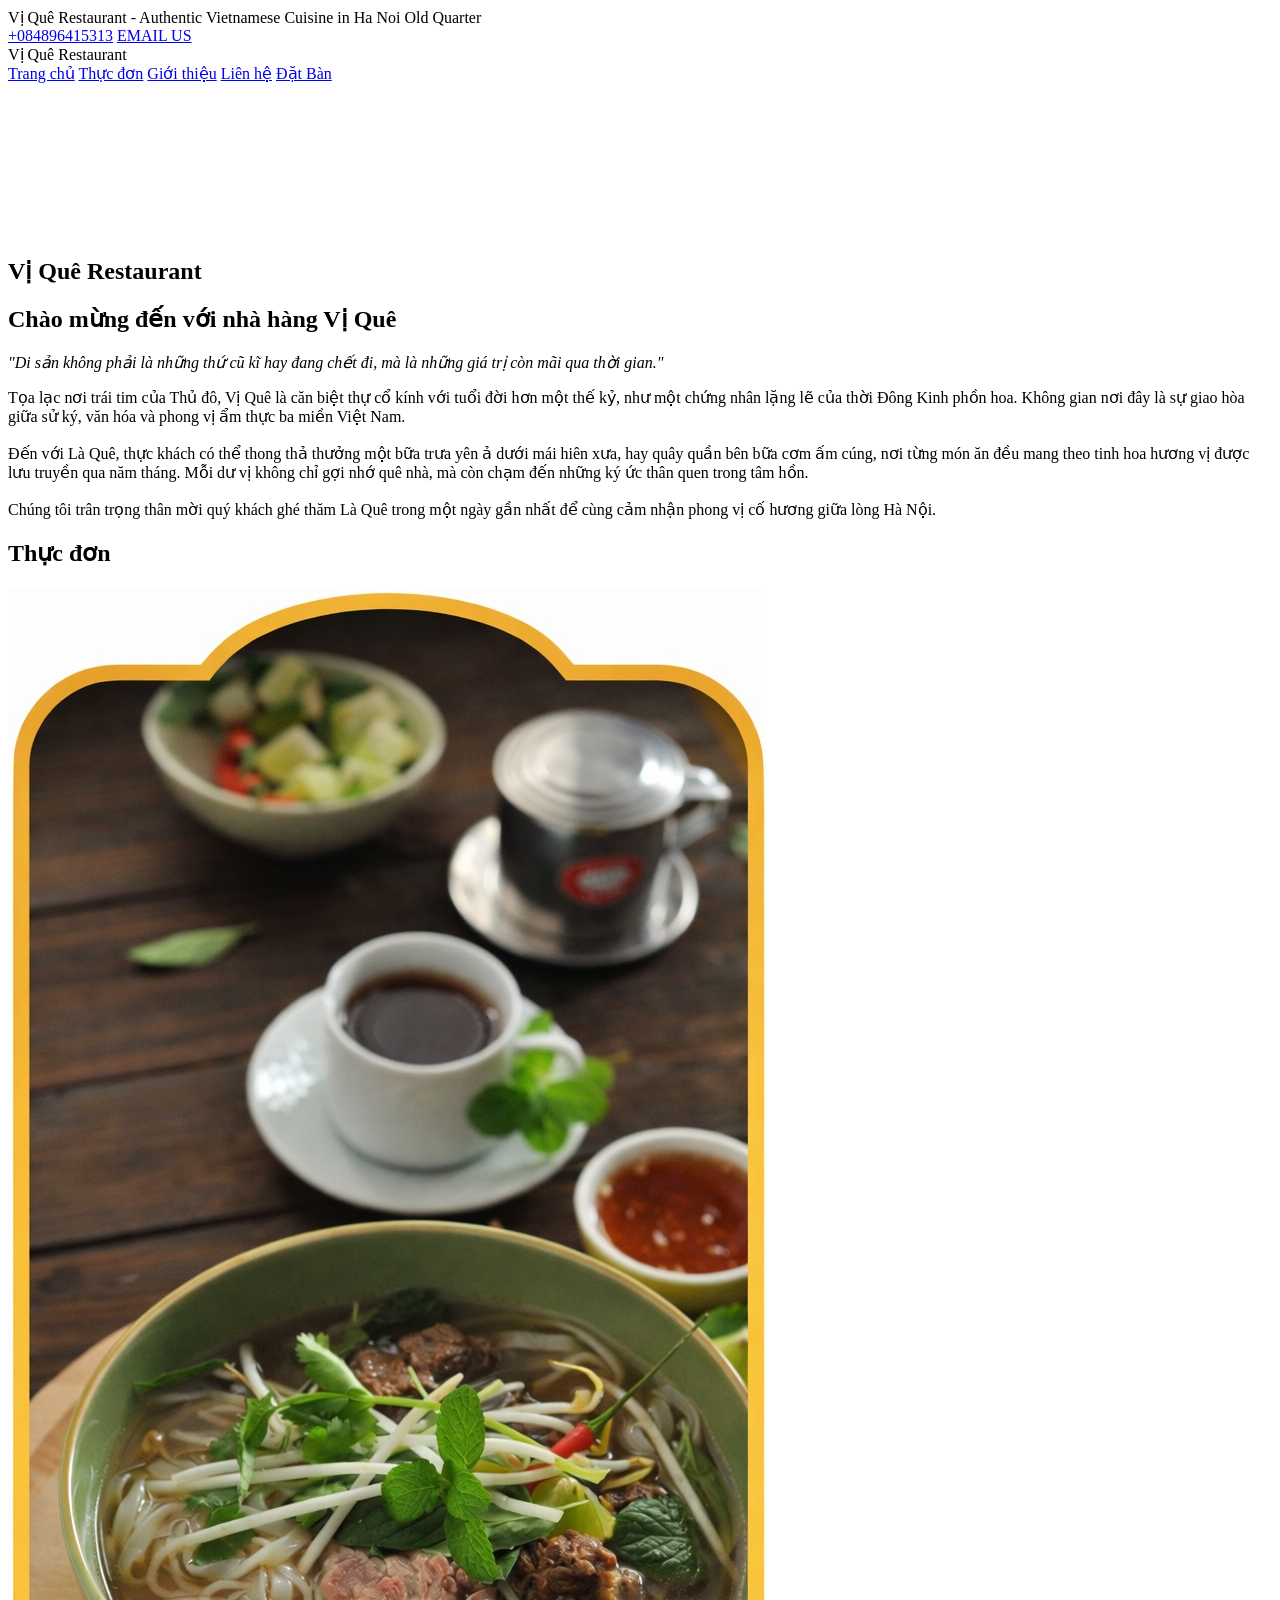
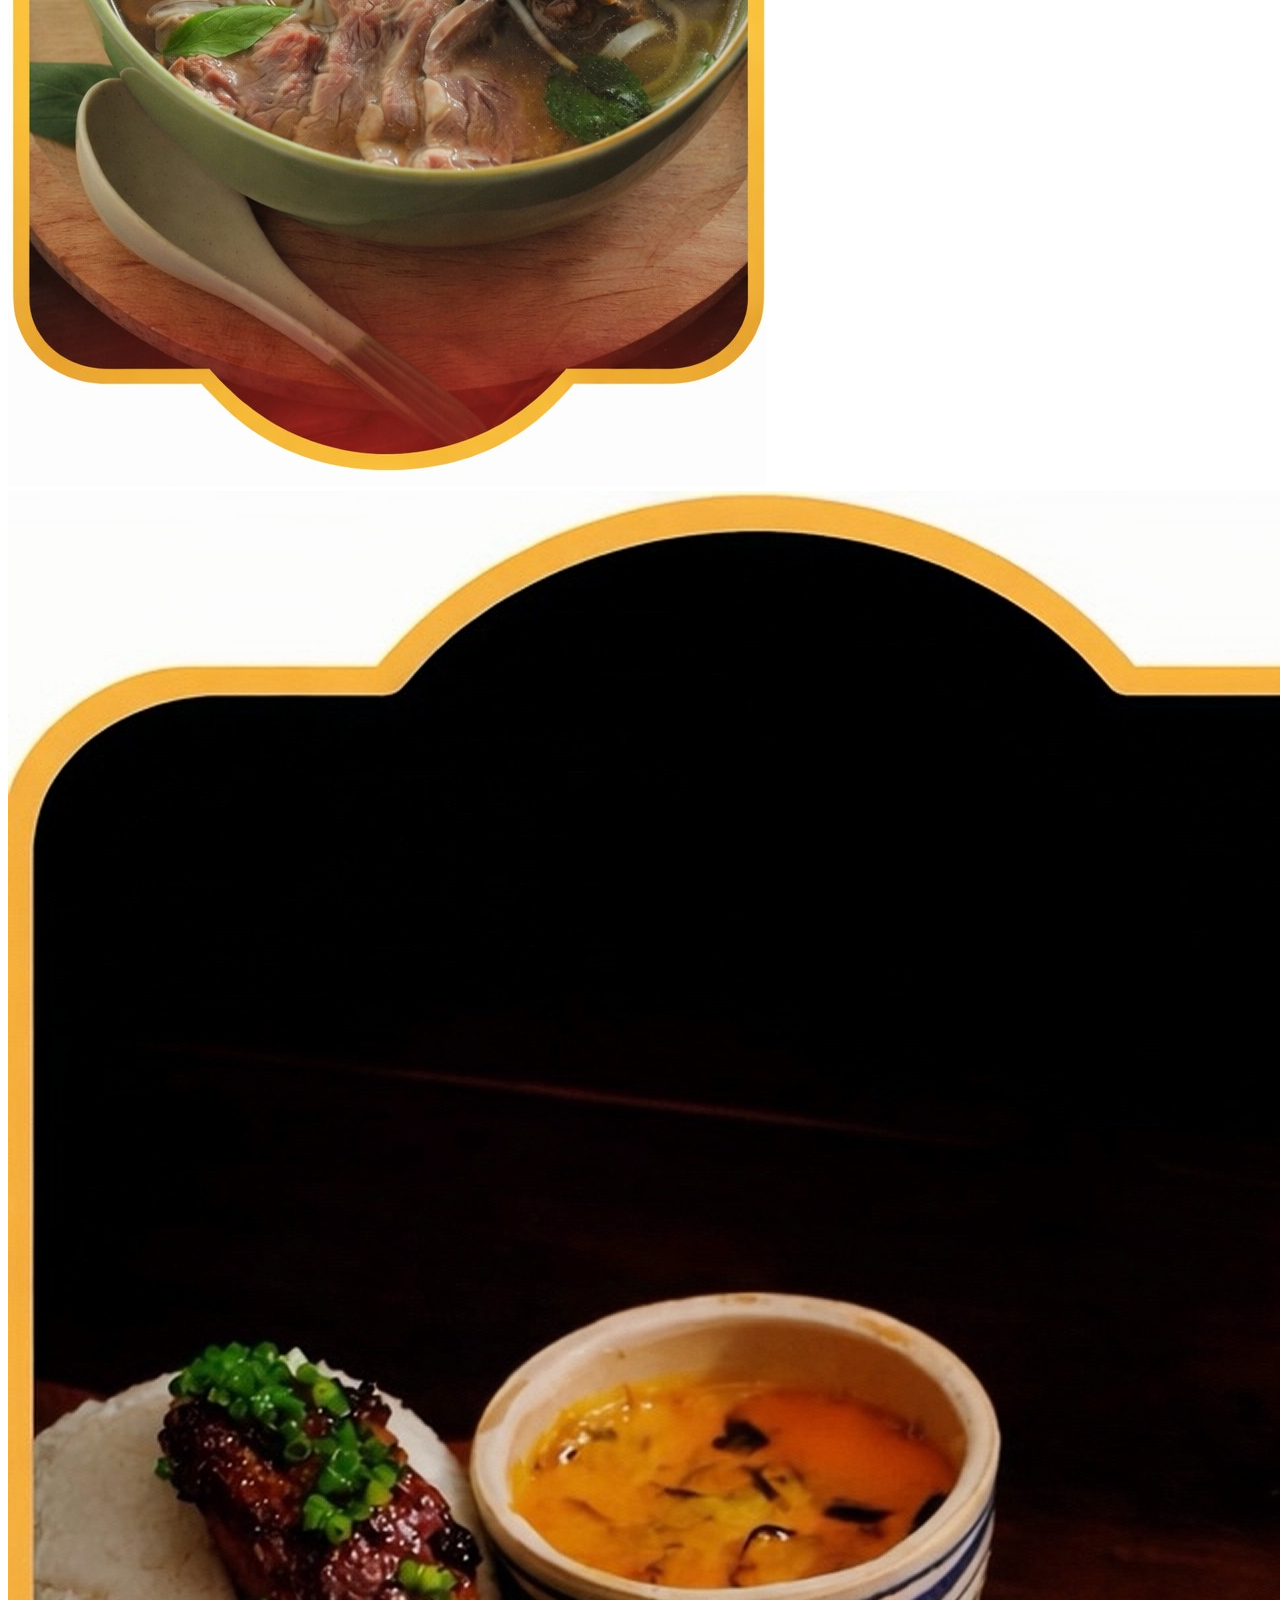
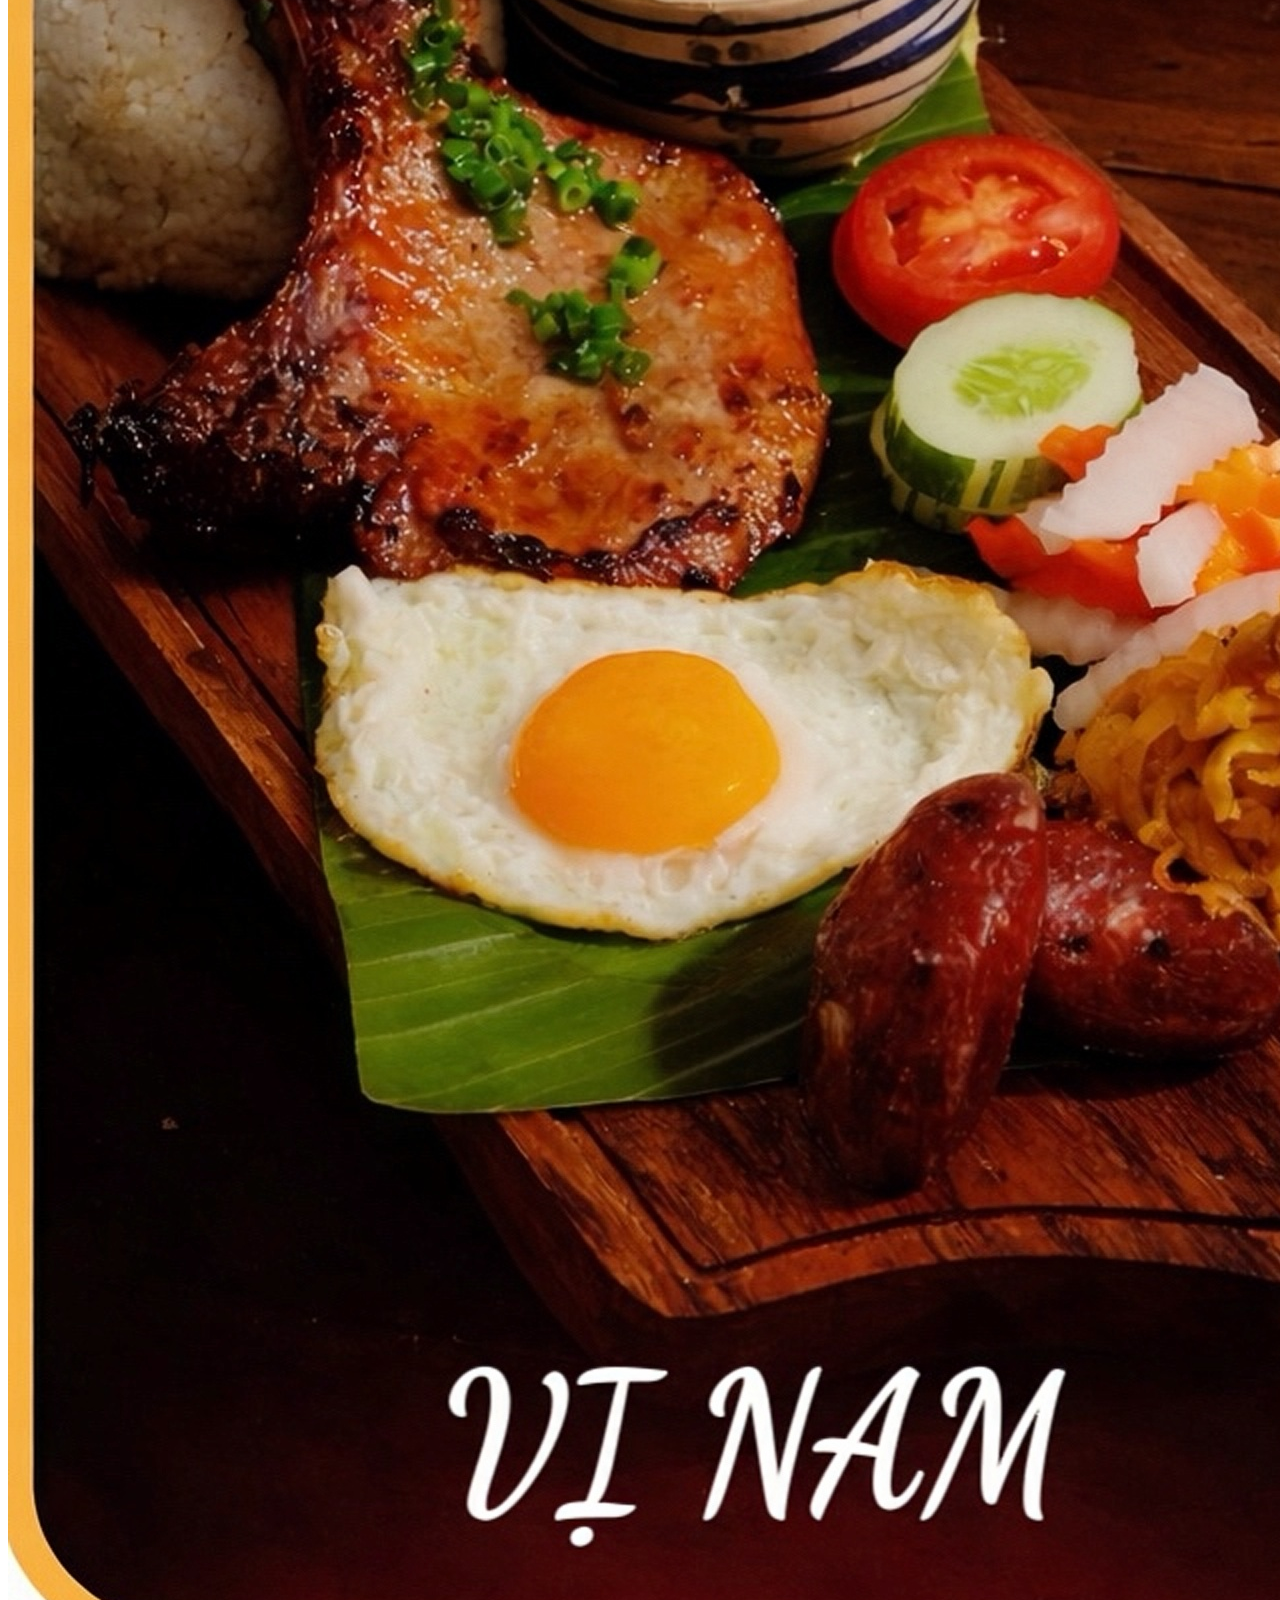
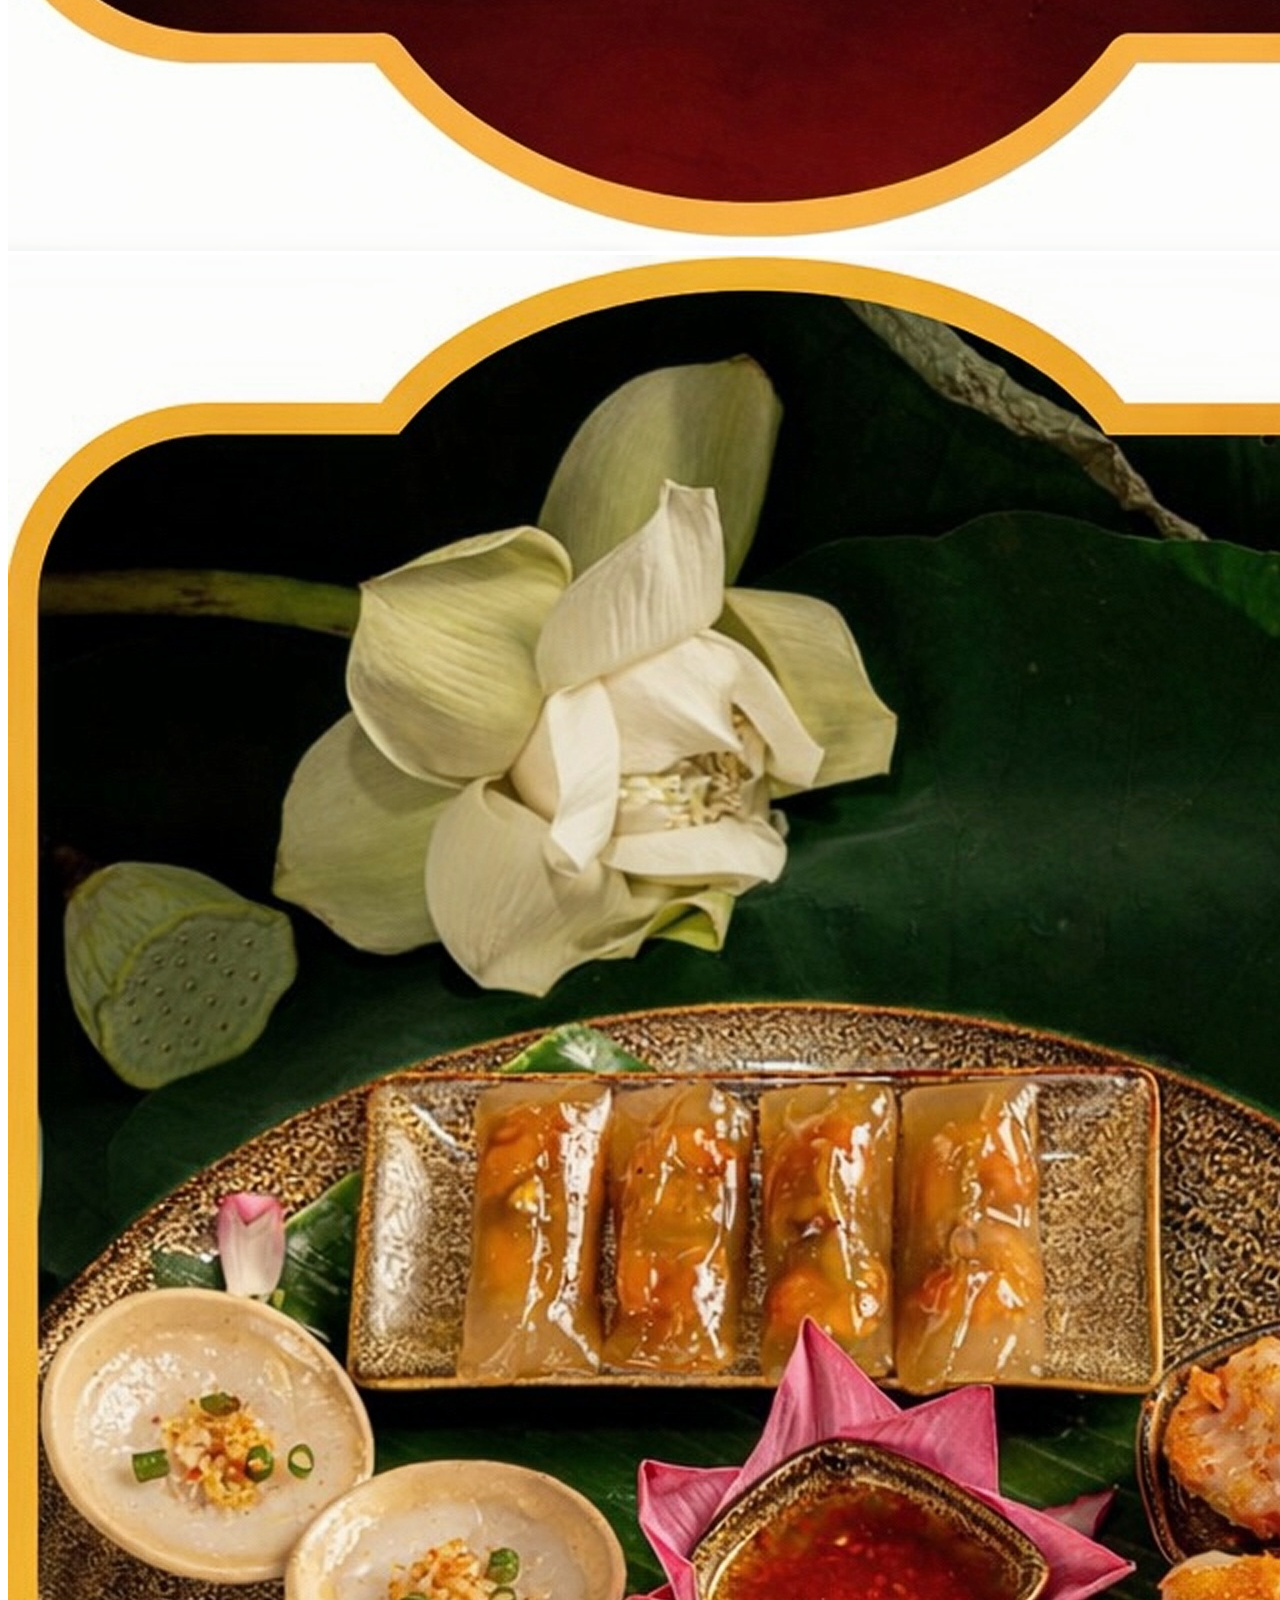
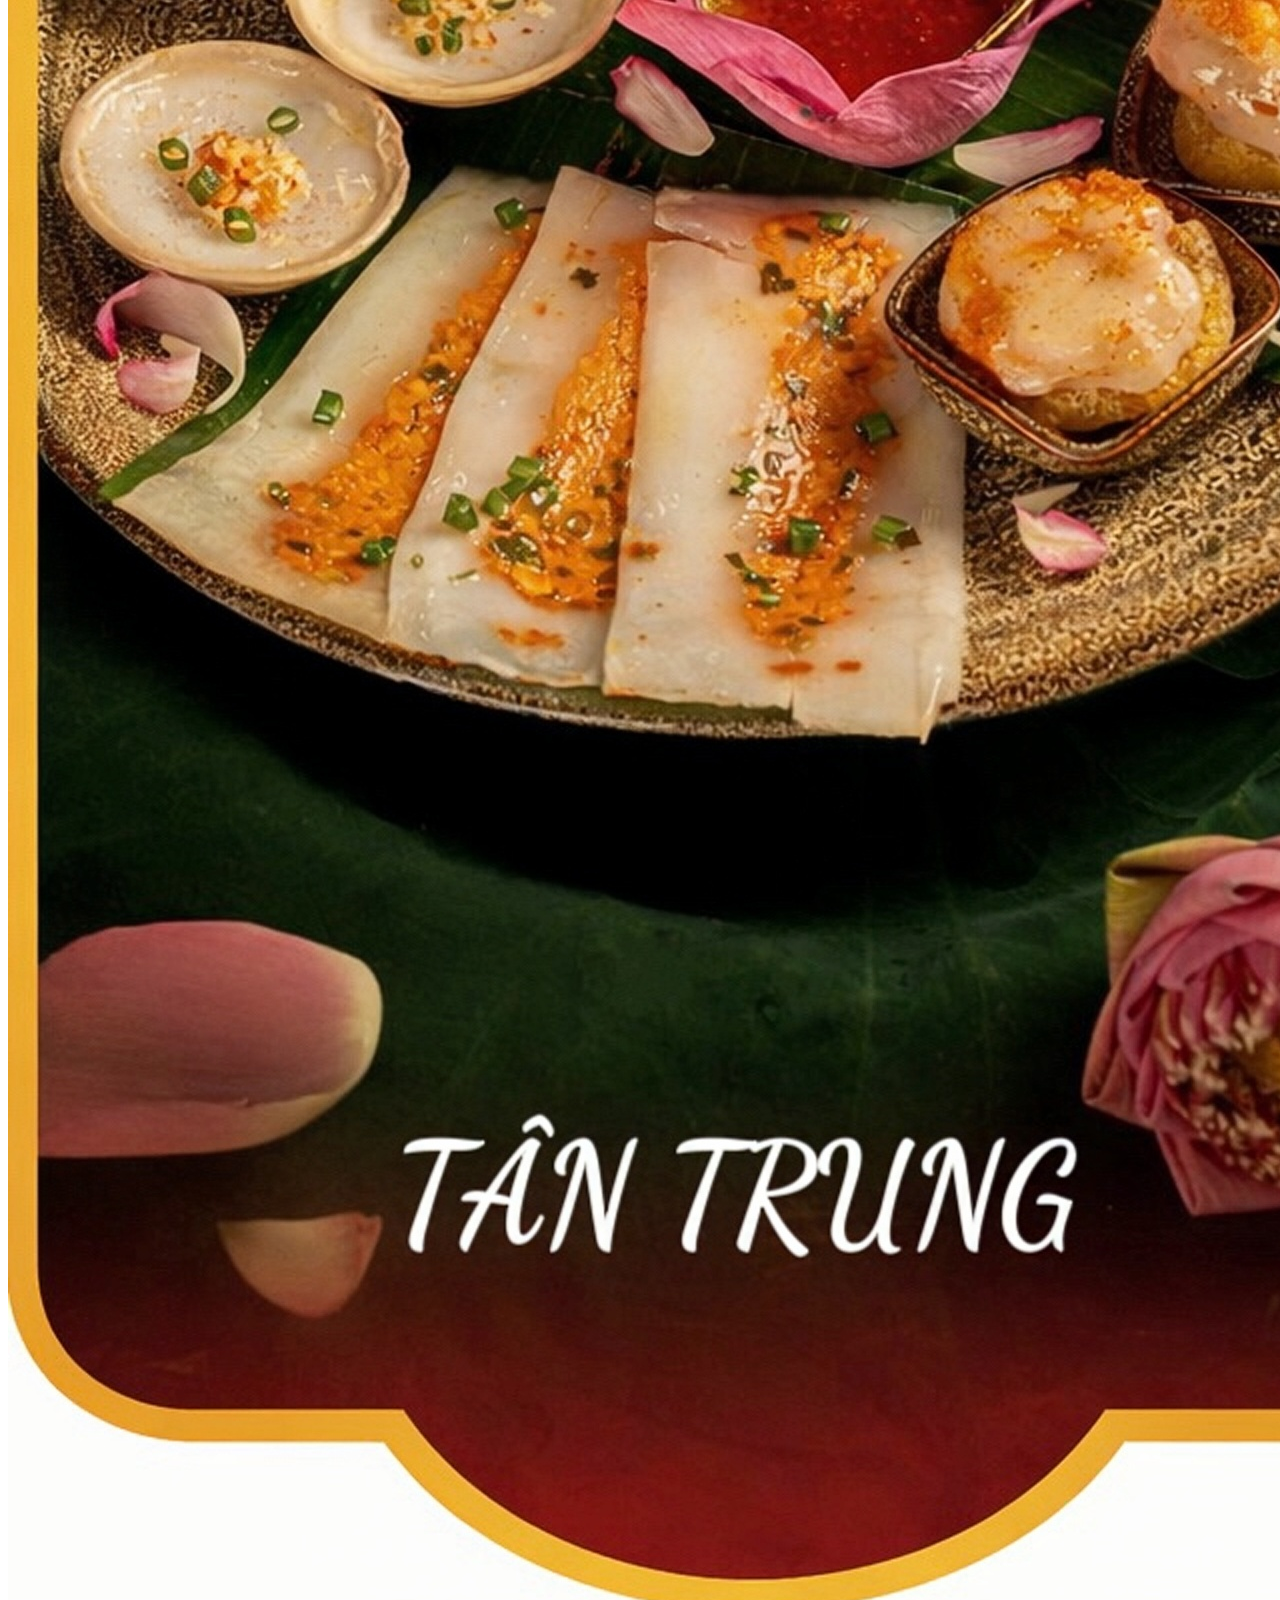
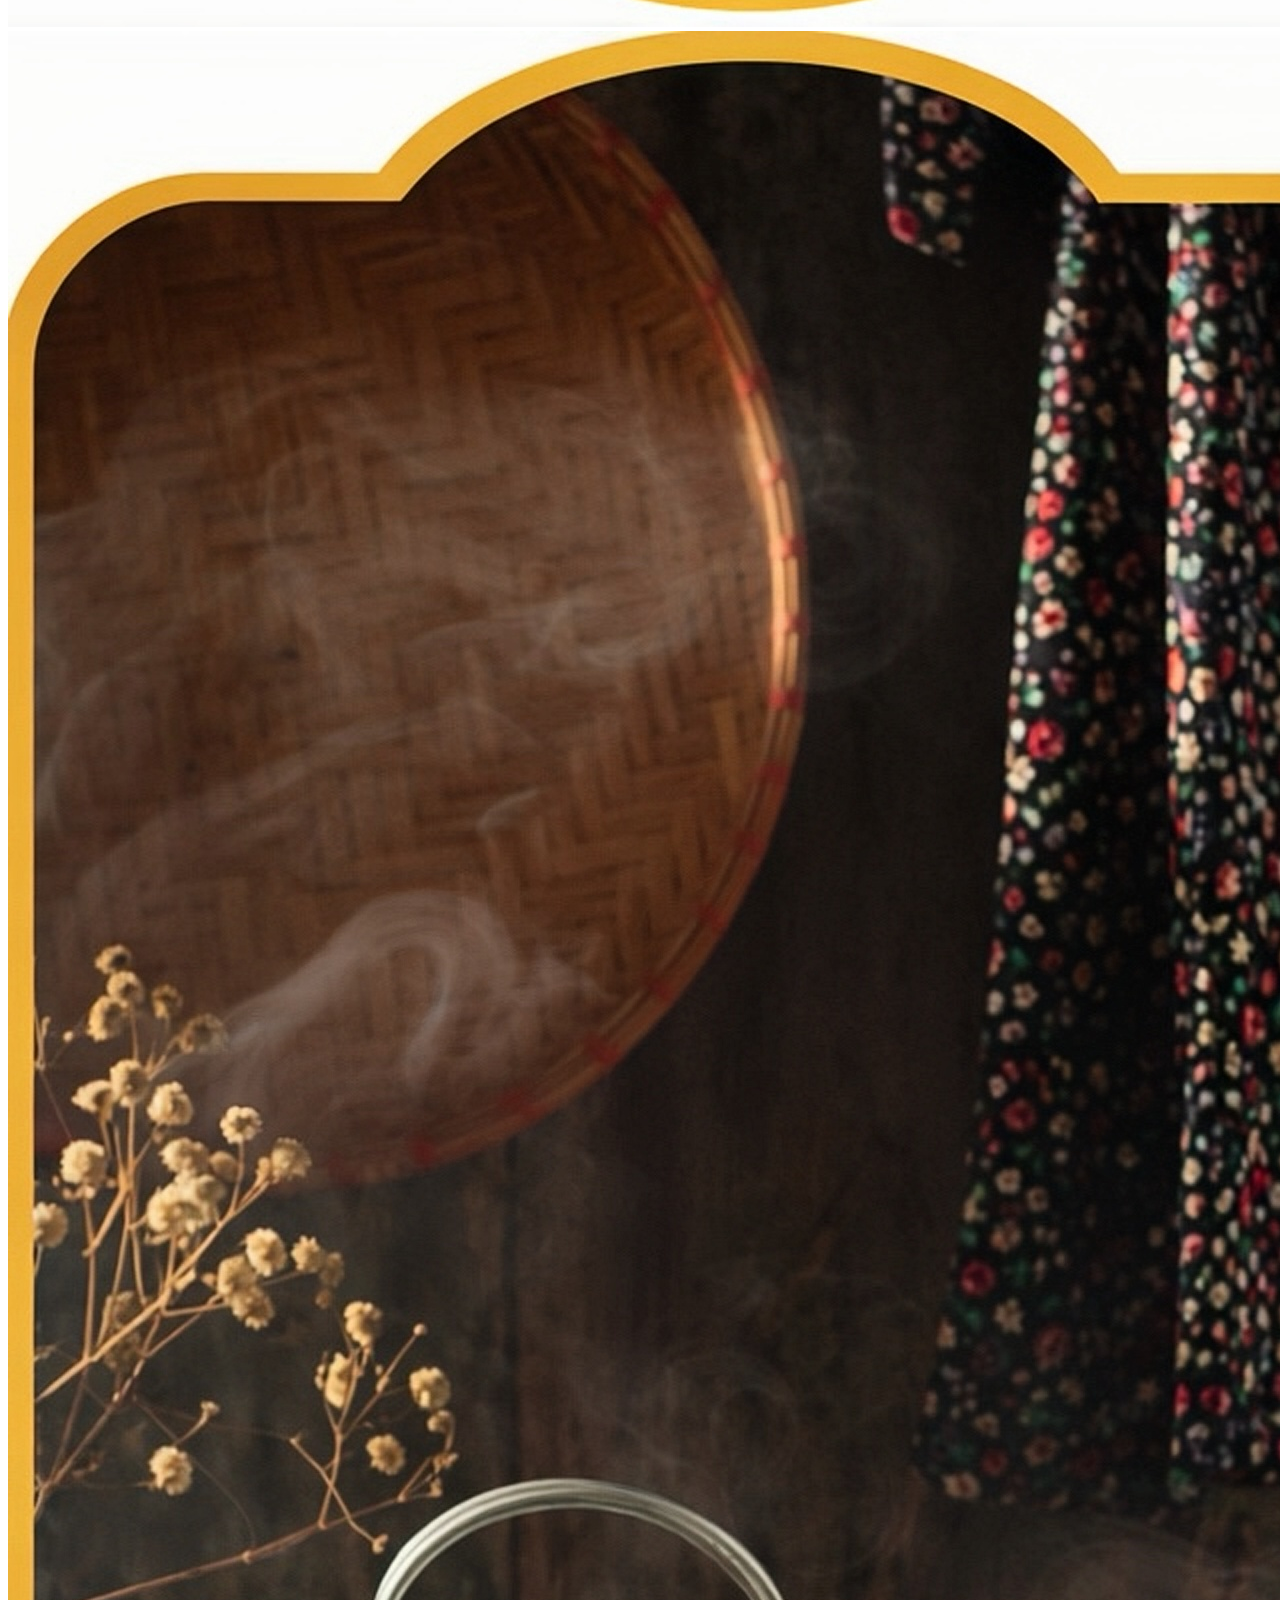
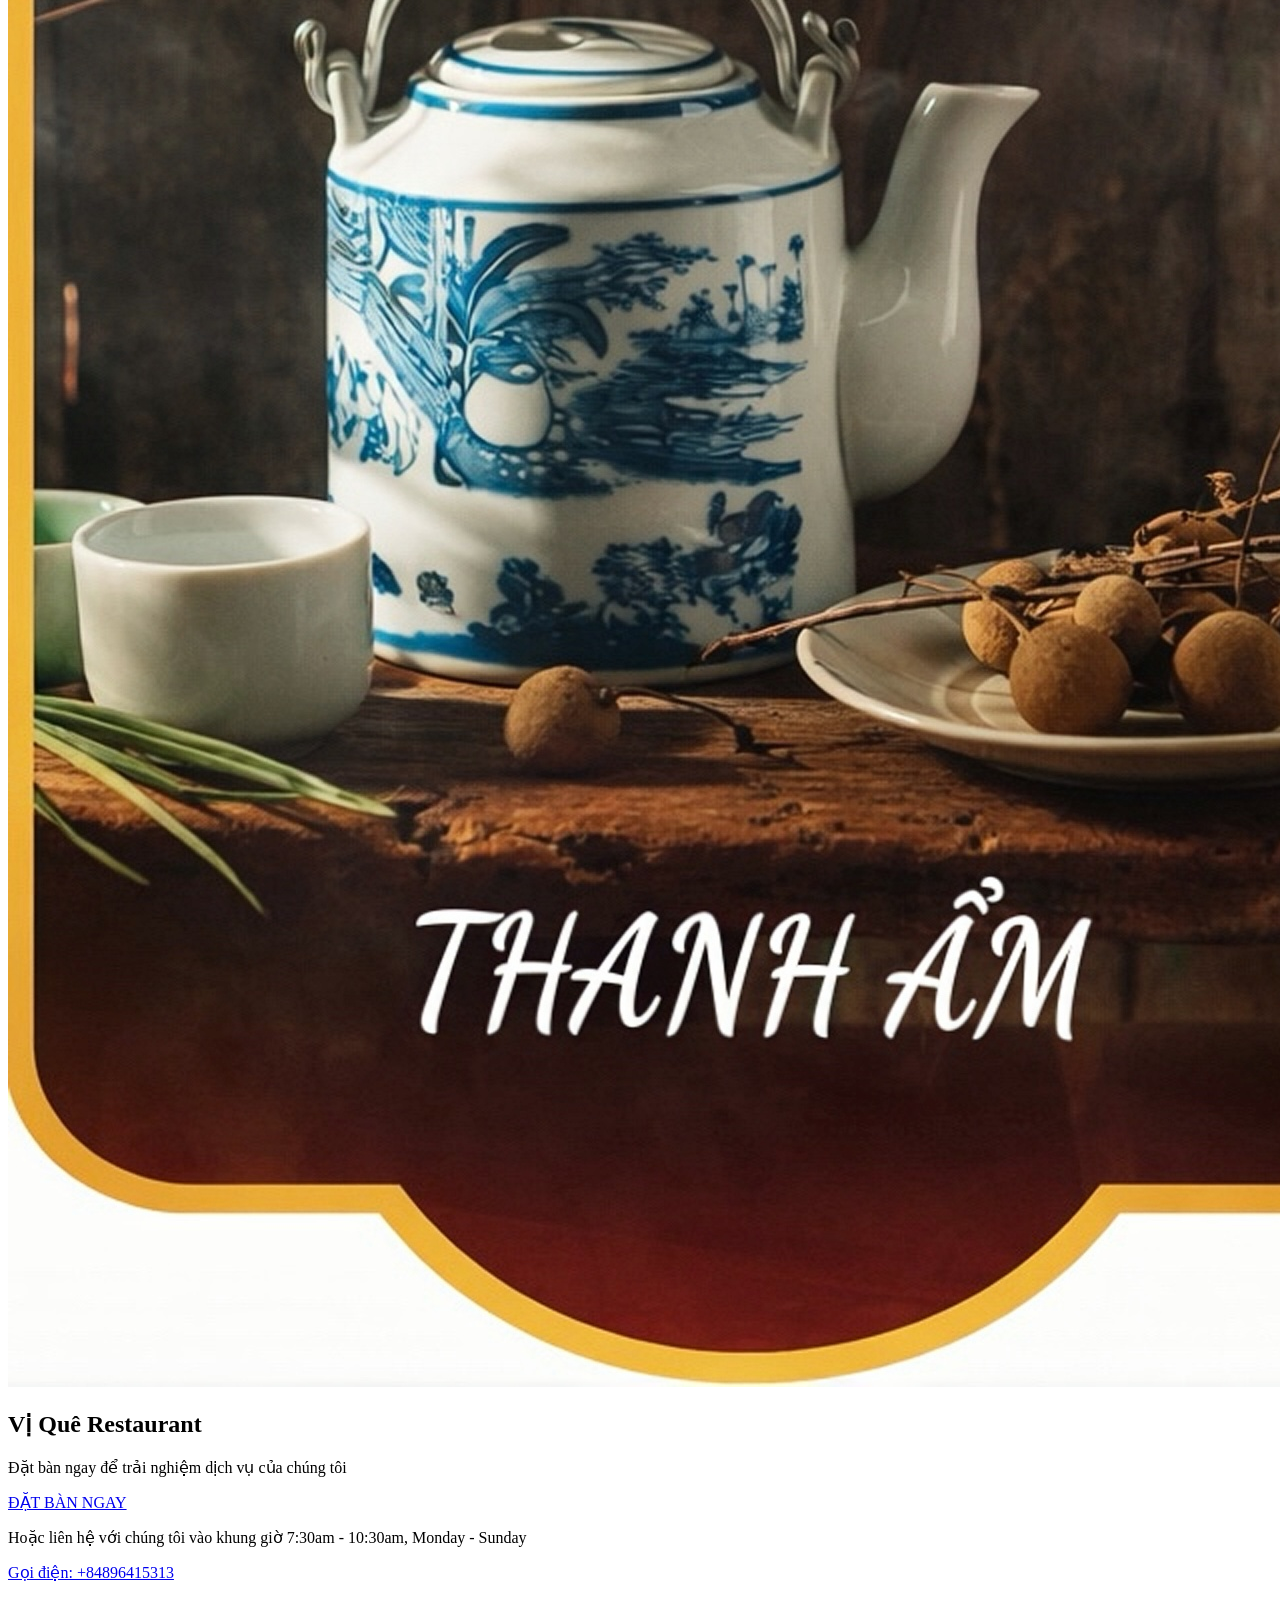
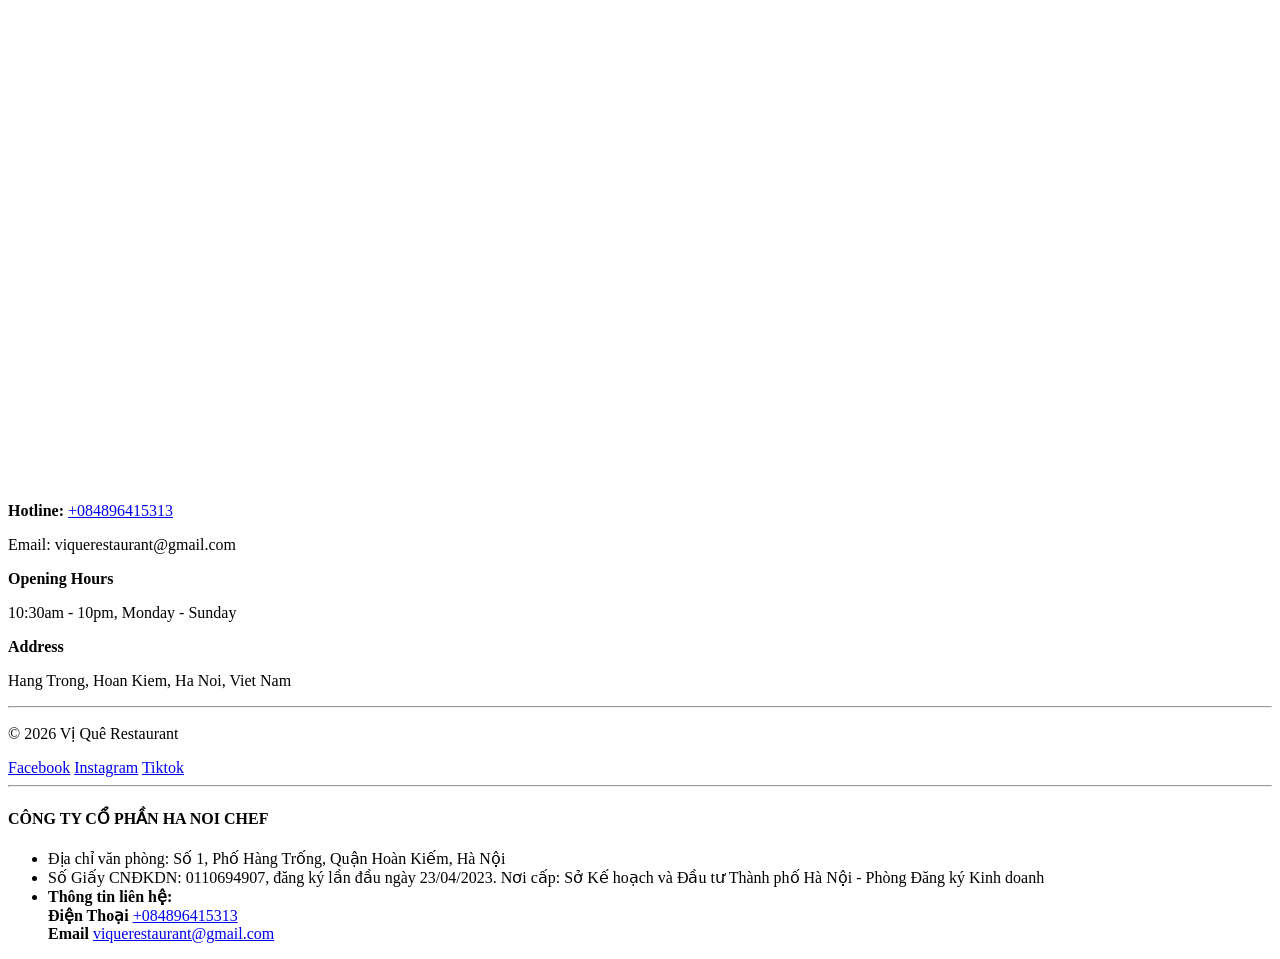
==== commit bd20928c: "sửa đổi" ====
--- a/Index.html
+++ b/Index.html
@@ -8,7 +8,7 @@
     <link rel="stylesheet" href="style.css">
 </head>
 
-<body>
+<body class="home">
     <div class="top-bar">
         <div class="top-bar-left">
             Vị Quê Restaurant - Authentic Vietnamese Cuisine in Ha Noi Old Quarter
@@ -35,9 +35,15 @@
     </header>
 
     <section class="banner-video">
-        <video class="banner-video-player" autoplay muted loop playsinline>
+        <video autoplay muted loop>
             <source src="images/videobaner.mp4" type="video/mp4">
         </video>
+
+        <div class="banner-overlay"></div>
+
+        <div class="banner-text">
+            <h1>Vị Quê Restaurant</h1>
+        </div>
     </section>
 
     <section class="about">
@@ -81,7 +87,7 @@
     <section class="reservation">
         <h2> Vị Quê Restaurant</h2>
         <p> Đặt bàn ngay để trải nghiệm dịch vụ của chúng tôi</p>
-        <a href="reserve.html" class="reserse-button"> ĐẶT BÀN NGAY </a>
+        <a href="reserve.html" class="reserve-button"> ĐẶT BÀN NGAY </a>
         <p> Hoặc liên hệ với chúng tôi vào khung giờ 7:30am - 10:30am, Monday - Sunday</p>
         <a href="tel:0896415313" class="contact-button"> Gọi điện: +84896415313</a>
 
